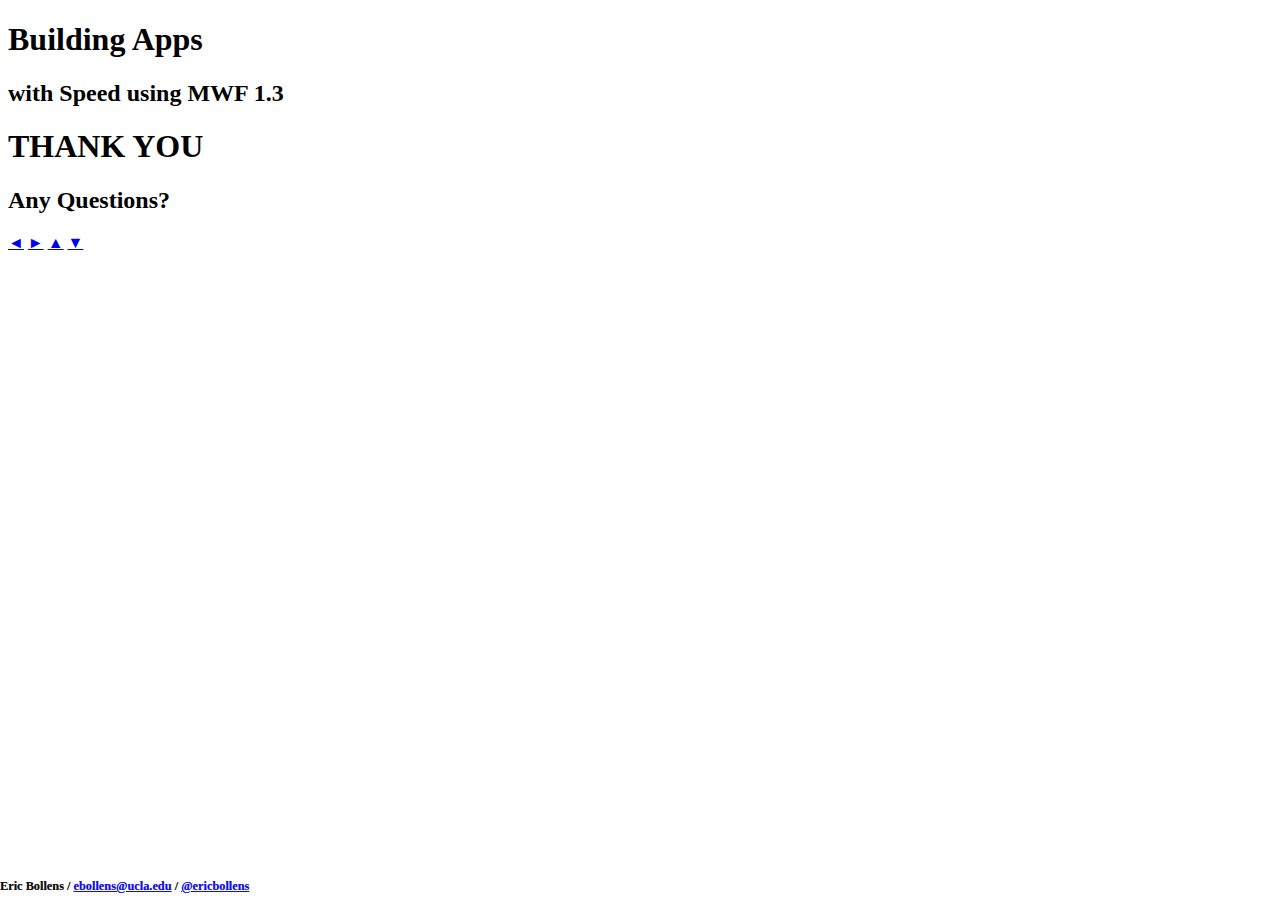
==== building_apps_with_speed_using_mwf13.html @ 33ae6ae3 "Add empty decks for other presentations" ====
<!doctype html>  
<html lang="en">
    <head>
        <meta charset="utf-8">
        <title>Building Apps with Speed using MWF 1.3</title>
        <meta name="description" content="The Mobile Web Framework made it possible to develop a single application that worked on all web-capable devices. The next generation of the framework takes this a step further, entirely removing the need to make separate mobile and desktop sites through a responsive toolkit.">
        <meta name="author" content="Eric Bollens and Brett Pollak">
        <meta name="apple-mobile-web-app-capable" content="yes" />
        <meta name="apple-mobile-web-app-status-bar-style" content="black-translucent" />
        <link href='http://fonts.googleapis.com/css?family=Lato:400,700,400italic,700italic' rel='stylesheet' type='text/css'>
        <link rel="stylesheet" href="css/main.css">
        <link rel="stylesheet" href="css/theme/default.css">
        <link rel="stylesheet" href="lib/css/zenburn.css">
        <link rel="stylesheet" href="css/style.css">
        <script>
            // If the query includes 'print-pdf' we'll use the PDF print sheet
            document.write( '<link rel="stylesheet" href="css/print/' + ( window.location.search.match( /print-pdf/gi ) ? 'pdf' : 'paper' ) + '.css" type="text/css" media="print">' );
        </script>
        <!--[if lt IE 9]><script src="lib/js/html5shiv.js"></script><![endif]-->
    </head>

    <body>
        <div class="reveal">
            <!-- Used to fade in a background when a specific slide state is reached -->
            <div class="state-background"></div>

            <!-- Any section element inside of this container is displayed as a slide -->
            <div class="slides">
                <section>
                    <hgroup>
                        <h1>Building Apps</h1>
                        <h2>with Speed using MWF 1.3</h2>
                    </hgroup>
                    <footer>
                        <p>Eric Bollens / <a href="mailto:ebollens@ucla.edu">ebollens@ucla.edu</a> / <a href="http://twitter.com/ericbollens" target="_blank">@ericbollens</a></p>
                    </footer>
                </section>

                <section>
                    <h1>THANK YOU</h1>
                    <h2>Any Questions?</h2>
                    <footer>
                        <p>Eric Bollens / <a href="mailto:ebollens@ucla.edu">ebollens@ucla.edu</a> / <a href="http://twitter.com/ericbollens" target="_blank">@ericbollens</a></p>
                    </footer>
                </section>
            </div>

            <!-- The navigational controls UI -->
            <aside class="controls">
                <a class="left" href="#">&#x25C4;</a>
                <a class="right" href="#">&#x25BA;</a>
                <a class="up" href="#">&#x25B2;</a>
                <a class="down" href="#">&#x25BC;</a>
            </aside>
            <!-- Presentation progress bar -->
            <div class="progress"><span></span></div>
        </div>

        <script src="lib/js/head.min.js"></script>
        <script src="js/reveal.min.js"></script>
        <script>
                // Full list of configuration options available here:
                // https://github.com/hakimel/reveal.js#configuration
                Reveal.initialize({
                        controls: true,
                        progress: true,
                        history: true,
                        transition: Reveal.getQueryHash().transition || 'default', // default/cube/page/concave/linear(2d)
                        // Optional libraries used to extend on reveal.js
                        dependencies: [
                                { src: 'lib/js/highlight.js', async: true, callback: function() { window.hljs.initHighlightingOnLoad(); } },
                                { src: 'lib/js/classList.js', condition: function() { return !document.body.classList; } },
                                { src: 'lib/js/showdown.js', condition: function() { return !!document.querySelector( '[data-markdown]' ); } },
                                { src: 'lib/js/data-markdown.js', condition: function() { return !!document.querySelector( '[data-markdown]' ); } },
                                { src: 'socket.io/socket.io.js', async: true, condition: function() { return window.location.host === 'localhost:1947'; } },
                                { src: 'plugin/speakernotes/client.js', async: true, condition: function() { return window.location.host === 'localhost:1947'; } },
                        ]
                });
        </script>
    </body>
</html>
---- css/style.css ----
@charset "UTF-8";

.reveal .slides > section, .reveal .slides > section > section {
    width: 968px; /* make this min width eventually */
    text-align: left;
}

footer {
    font-size: 0.77em;
    font-weight: bold;
    position: absolute;
    bottom: 0;
    left: 0;
    right: 0;
    opacity: 0.75;
}

.small {
    font-size: 0.70em;
}

table td {
    vertical-align: top;
    padding: 0.6em;
}

.reveal ul {
    list-style: none;
}

.reveal ul > li:before {
   content: "•";
   font-size: 0.85em; /* or whatever */
   vertical-align: top;
   padding-top: 4px;
   padding-right: 20px;
}

li {
    margin-bottom: 0.2em;
}

.reveal p, .reveal section > * > li, .reveal div, .reveal .spacing > li {
    margin-bottom: 0.5em;
}

.condensed li {
    margin-bottom: 0;
}

.condensed td {
    padding-top: 0;
    padding-bottom: 0;
}

.text-right {
    text-align: right;
}

.text-left {
    text-align: left;
}

hr {
    margin-top: 1em;
    margin-bottom: 0.75em;
    width: 40%;
    border-top: 1px solid #777;
    border-left: 2px solid #555;
    border-right: 2px solid #888;
    border-bottom: none;
}

.reveal pre {
    width: 100%;
}

p.label {
    font-size: 0.77em;
    font-style: italic;
    color: #aaa;
}
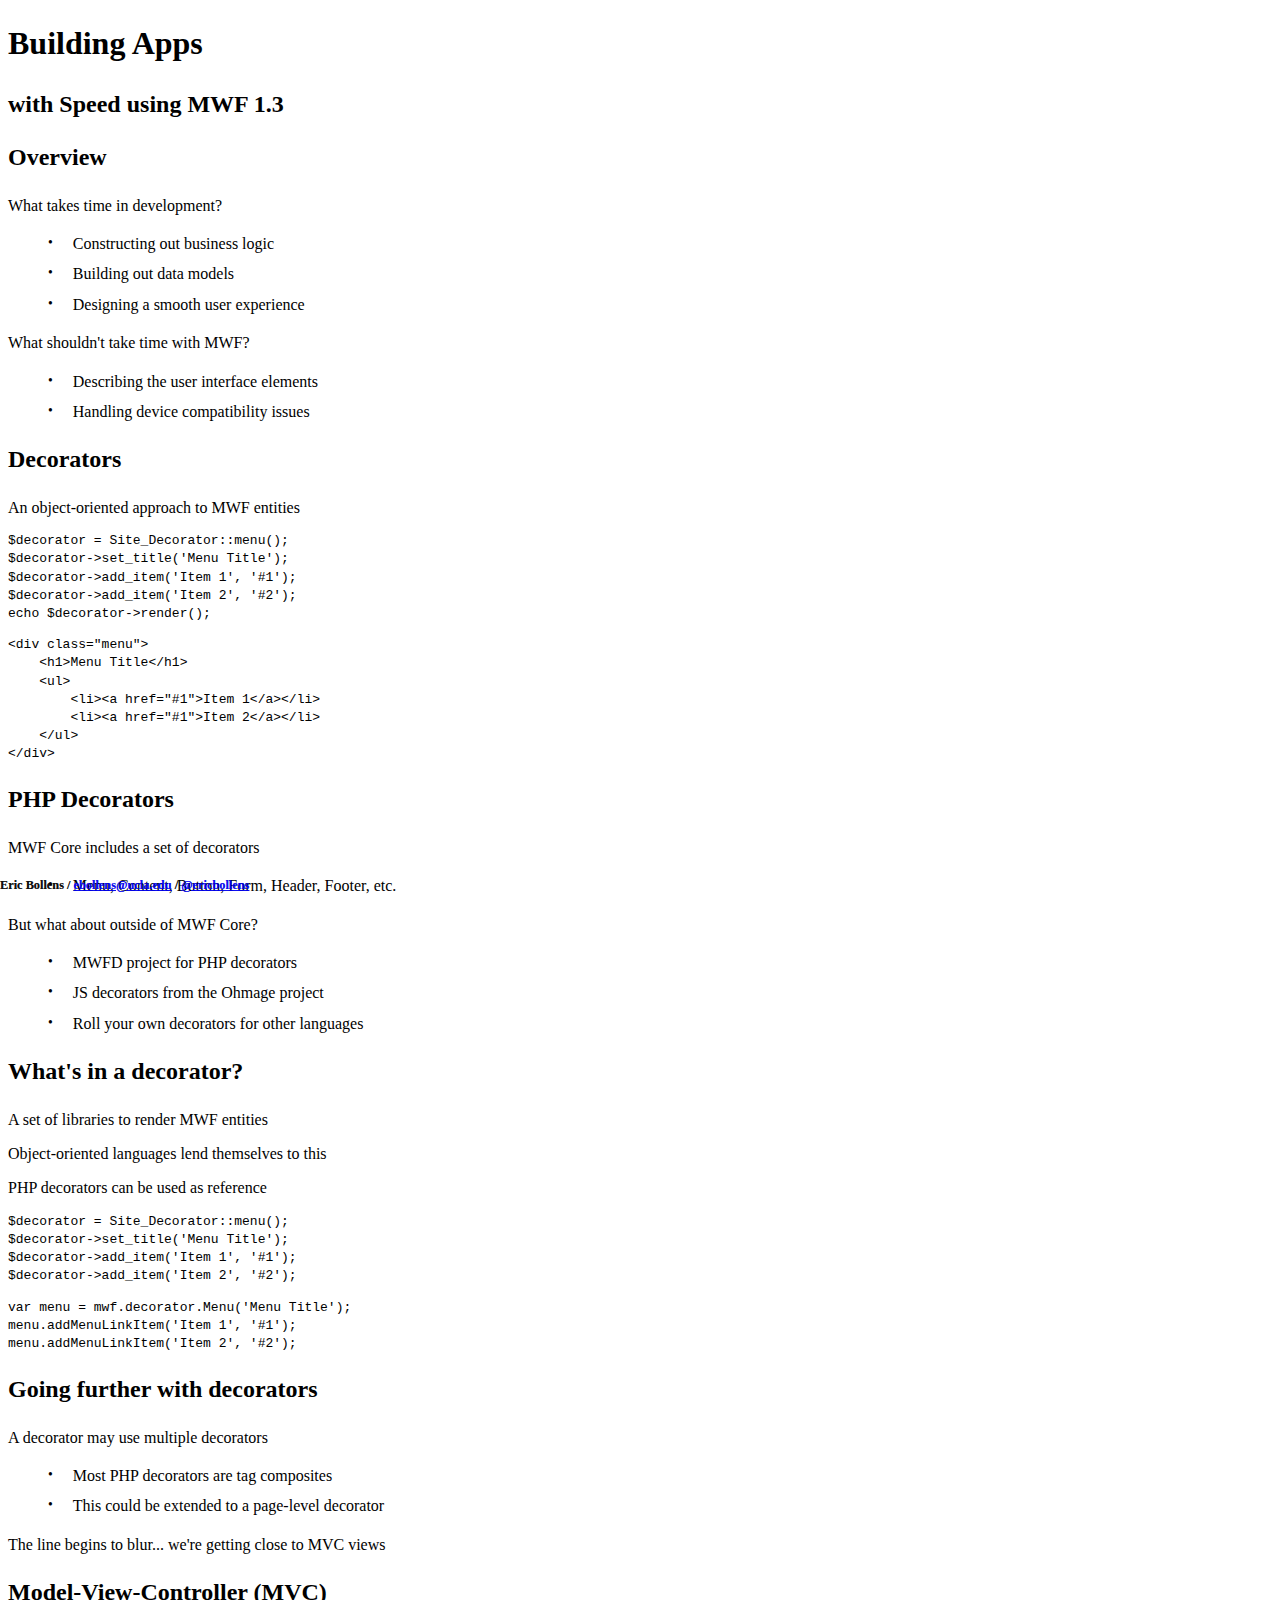
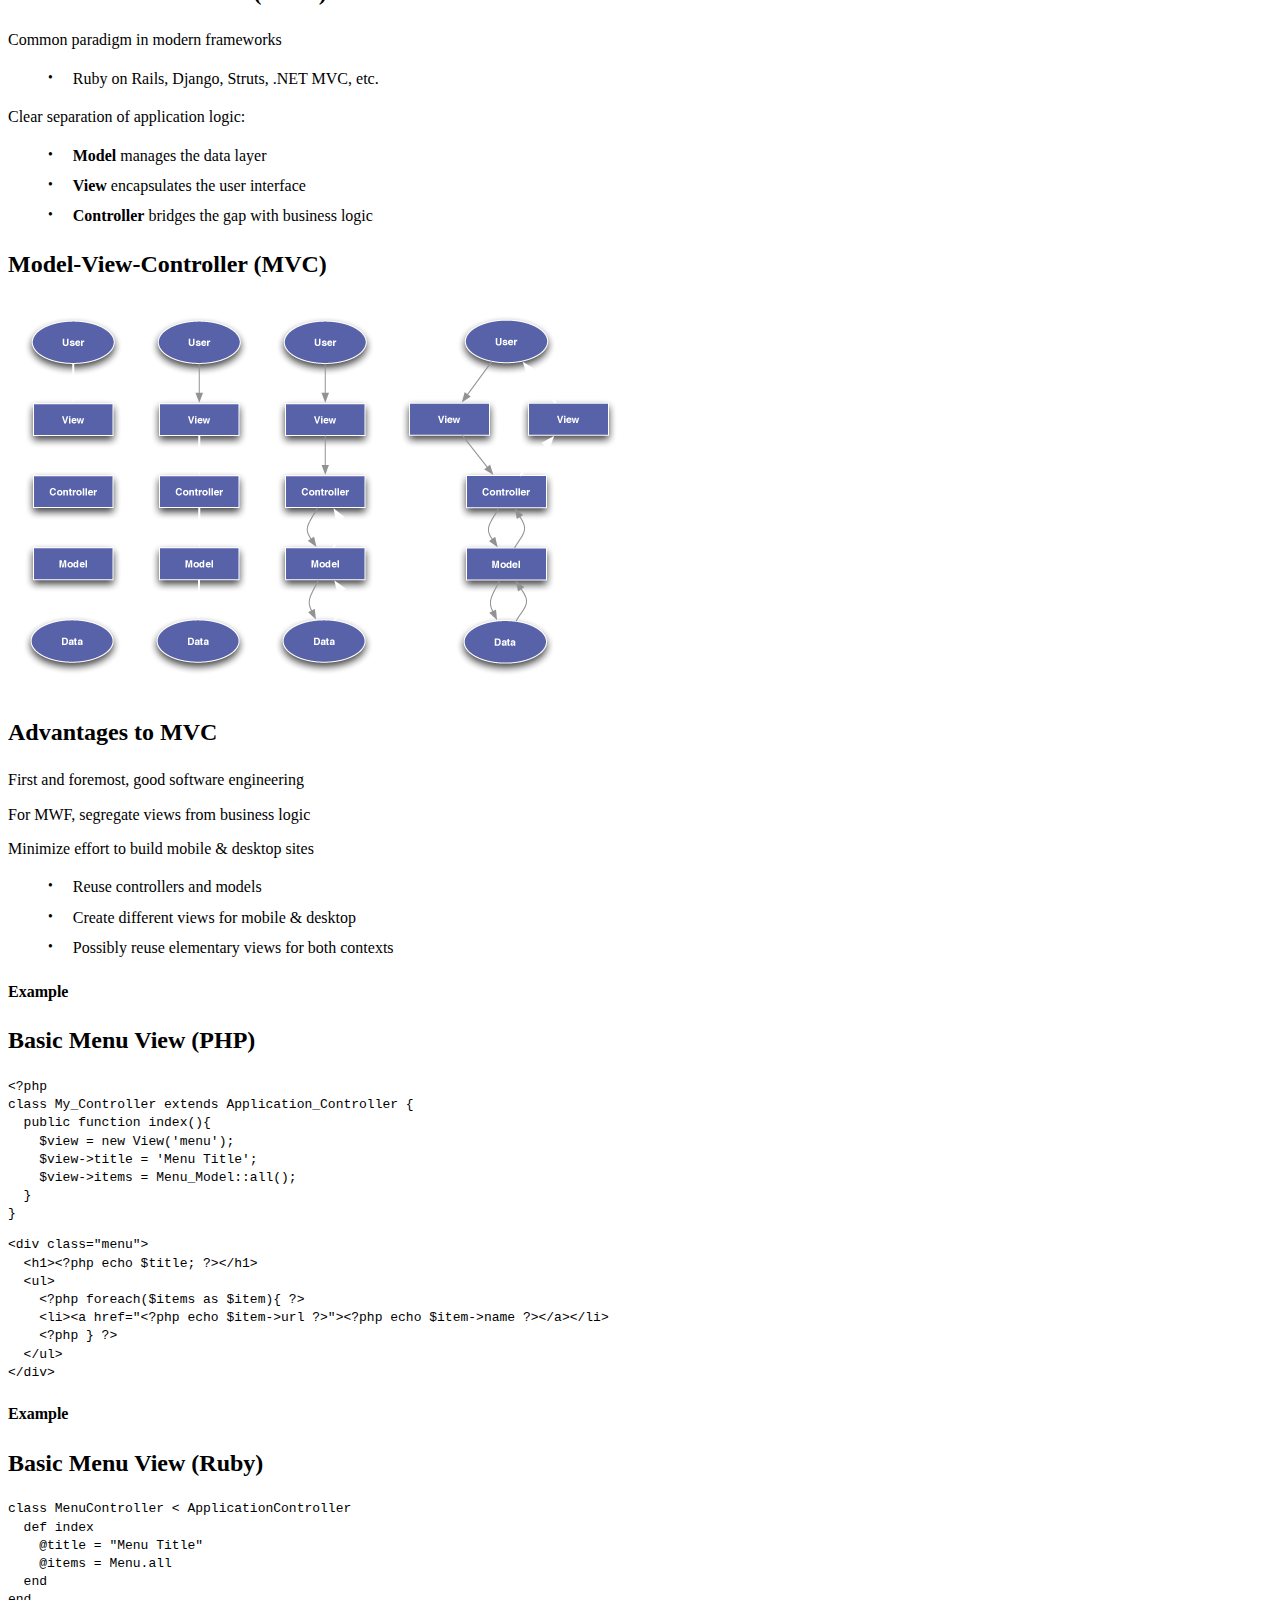
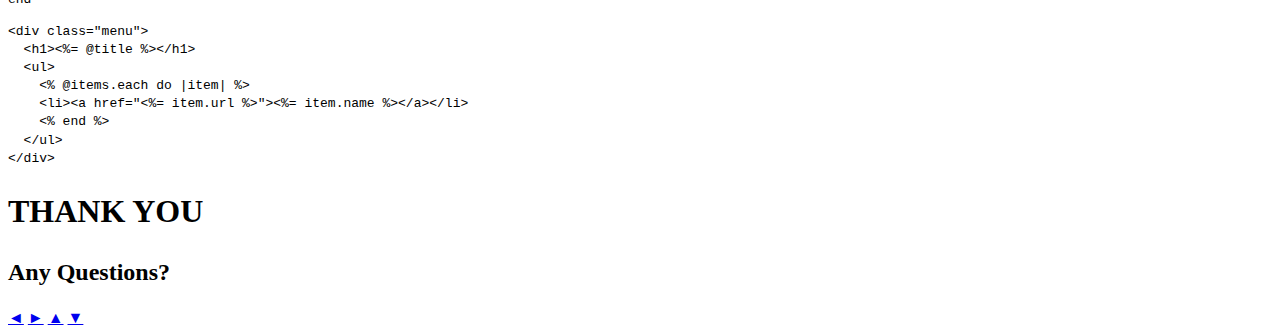
==== commit 7c865b74: "Add Decorators and MVC to Apps with Speed" ====
--- a/building_apps_with_speed_using_mwf13.html
+++ b/building_apps_with_speed_using_mwf13.html
@@ -34,6 +34,155 @@
                     <footer>
                         <p>Eric Bollens / <a href="mailto:ebollens@ucla.edu">ebollens@ucla.edu</a> / <a href="http://twitter.com/ericbollens" target="_blank">@ericbollens</a></p>
                     </footer>
+                </section>
+                
+                <section>
+                    <h2>Overview</h2>
+                    <p class="fragment">What takes time in development?</p>
+                    <ul>
+                        <li class="fragment">Constructing out business logic</li>
+                        <li class="fragment">Building out data models</li>
+                        <li class="fragment">Designing a smooth user experience</li>
+                    </ul>
+                    <p class="fragment">What shouldn't take time with MWF?</p>
+                    <ul>
+                        <li class="fragment">Describing the user interface elements</li>
+                        <li class="fragment">Handling device compatibility issues</li>
+                    </ul>
+                </section>
+                
+                <section>
+                    <section>
+                        <h2>Decorators</h2>
+                        <p class="fragment">An object-oriented approach to MWF entities</p>
+                        <pre class="fragment"><code lang="php">$decorator = Site_Decorator::menu();
+$decorator->set_title('Menu Title');
+$decorator->add_item('Item 1', '#1');
+$decorator->add_item('Item 2', '#2');
+echo $decorator->render();</code></pre>
+                        <pre class="fragment"><code lang="html">&lt;div class="menu"&gt;
+    &lt;h1&gt;Menu Title&lt;/h1&gt;
+    &lt;ul&gt;
+        &lt;li&gt;&lt;a href="#1"&gt;Item 1&lt;/a&gt;&lt;/li&gt;
+        &lt;li&gt;&lt;a href="#1"&gt;Item 2&lt;/a&gt;&lt;/li&gt;
+    &lt;/ul&gt;
+&lt;/div&gt;</code></pre>
+                    </section>
+                    <section>
+                        <h2>PHP Decorators</h2>
+                        <p class="fragment">MWF Core includes a set of decorators</p>
+                        <ul>
+                            <li class="fragment">Menu, Content, Button, Form, Header, Footer, etc.</li>
+                        </ul>
+                        <p class="fragment">But what about outside of MWF Core?</p>
+                        <ul>
+                            <li class="fragment">MWFD project for PHP decorators</li>
+                            <li class="fragment">JS decorators from the Ohmage project</li>
+                            <li class="fragment">Roll your own decorators for other languages</li>
+                        </ul>
+                    </section>
+                    <section>
+                        <h2>What's in a decorator?</h2>
+                        <p class="fragment">A set of libraries to render MWF entities</p>
+                        <p class="fragment">Object-oriented languages lend themselves to this</p>
+                        <p class="fragment">PHP decorators can be used as reference</p>
+                        <pre class="fragment"><code lang="php">$decorator = Site_Decorator::menu();
+$decorator->set_title('Menu Title');
+$decorator->add_item('Item 1', '#1');
+$decorator->add_item('Item 2', '#2');</code></pre>
+                        <pre class="fragment"><code lang="javascript">var menu = mwf.decorator.Menu('Menu Title');
+menu.addMenuLinkItem('Item 1', '#1');
+menu.addMenuLinkItem('Item 2', '#2');</code></pre>
+                    </section>
+                    <section>
+                        <h2>Going further with decorators</h2>
+                        <p class="fragment">A decorator may use multiple decorators</p>
+                        <ul>
+                            <li class="fragment">Most PHP decorators are tag composites</li>
+                            <li class="fragment">This could be extended to a page-level decorator</li>
+                        </ul>
+                        <p class="fragment">The line begins to blur... we're getting close to MVC views</p>
+                    </section>
+                </section>
+                
+                <section>
+                    <section>
+                        <h2>Model-View-Controller (MVC)</h2>
+                        <p class="fragment">Common paradigm in modern frameworks</p>
+                        <ul class="fragment">
+                            <li>Ruby on Rails, Django, Struts, .NET MVC, etc.</li>
+                        </ul>
+                        <p class="fragment">Clear separation of application logic:</p>
+                        <ul>
+                            <li class="fragment"><strong>Model</strong> manages the data layer</li>
+                            <li class="fragment"><strong>View</strong> encapsulates the user interface</li>
+                            <li class="fragment"><strong>Controller</strong> bridges the gap with business logic</li>
+                        </ul>
+                    </section>
+                    <section>
+                        <h2>Model-View-Controller (MVC)</h2>
+                        <table>
+                            <tr>
+                                <td class="fragment"><img src="img/mvc-approach-1.png"></td>
+                                <td class="fragment"><img src="img/mvc-approach-2.png"></td>
+                                <td class="fragment"><img src="img/mvc-approach-3.png"></td>
+                                <td class="fragment"><img src="img/mvc-approach-4.png"></td>
+                            </tr>
+                        </table>
+                    </section>
+                    <section>
+                        <h2>Advantages to MVC</h2>
+                        <p class="fragment">First and foremost, good software engineering</p>
+                        <p class="fragment">For MWF, segregate views from business logic</p>
+                        <p class="fragment">Minimize effort to build mobile &amp; desktop sites</p>
+                        <ul>
+                            <li class="fragment">Reuse controllers and models</li>
+                            <li class="fragment">Create different views for mobile &amp; desktop</li>
+                            <li class="fragment">Possibly reuse elementary views for both contexts</li>
+                        </ul>
+                    </section>
+                    <section>
+                        <hgroup>
+                            <h4>Example</h4>
+                            <h2>Basic Menu View (PHP)</h2>
+                        </hgroup>
+                        <pre class="fragment"><code lang="php">&lt;?php
+class My_Controller extends Application_Controller {
+  public function index(){
+    $view = new View('menu');
+    $view->title = 'Menu Title';
+    $view->items = Menu_Model::all();
+  }
+}</code></pre>
+                        <pre class="fragment"><code lang="php">&lt;div class="menu"&gt;
+  &lt;h1&gt;&lt;?php echo $title; ?&gt;&lt;/h1&gt;
+  &lt;ul&gt;
+    &lt;?php foreach($items as $item){ ?&gt;
+    &lt;li&gt;&lt;a href="&lt;?php echo $item->url ?&gt;"&gt;&lt;?php echo $item->name ?&gt;&lt;/a&gt;&lt;/li&gt;
+    &lt;?php } ?&gt;
+  &lt;/ul&gt;
+&lt;/div&gt;</code></pre>
+                    </section>
+                    <section>
+                        <hgroup>
+                            <h4>Example</h4>
+                            <h2>Basic Menu View (Ruby)</h2>
+                        </hgroup>
+                        <pre class="fragment"><code lang="ruby">class MenuController &lt; ApplicationController
+  def index
+    @title = "Menu Title"
+    @items = Menu.all
+  end
+end</code></pre>
+                        <pre class="fragment"><code lang="ruby">&lt;div class="menu"&gt;
+  &lt;h1&gt;&lt;%= @title %&gt;&lt;/h1&gt;
+  &lt;ul&gt;
+    &lt;% @items.each do |item| %&gt;
+    &lt;li&gt;&lt;a href="&lt;%= item.url %&gt;"&gt;&lt;%= item.name %&gt;&lt;/a&gt;&lt;/li&gt;
+    &lt;% end %&gt;
+  &lt;/ul&gt;
+&lt;/div&gt;</code></pre>
+                    </section>
                 </section>
 
                 <section>
--- a/css/style.css
+++ b/css/style.css
@@ -3,6 +3,13 @@
 .reveal .slides > section, .reveal .slides > section > section {
     width: 968px; /* make this min width eventually */
     text-align: left;
+    font-size: 1em;
+    line-height: 1.4;
+}
+
+p {
+    margin-top: 12px;
+    margin-bottom: 6px;
 }
 
 footer {
@@ -16,7 +23,7 @@
 }
 
 .small {
-    font-size: 0.70em;
+    font-size: 0.8em;
 }
 
 table td {
@@ -26,6 +33,11 @@
 
 .reveal ul {
     list-style: none;
+}
+
+.reveal ol > li{
+    padding-left: 10px;
+    margin-left: 40px;
 }
 
 .reveal ul > li:before {
@@ -79,4 +91,8 @@
     font-size: 0.77em;
     font-style: italic;
     color: #aaa;
+}
+
+.highlight {
+    color: #FFAA00;
 }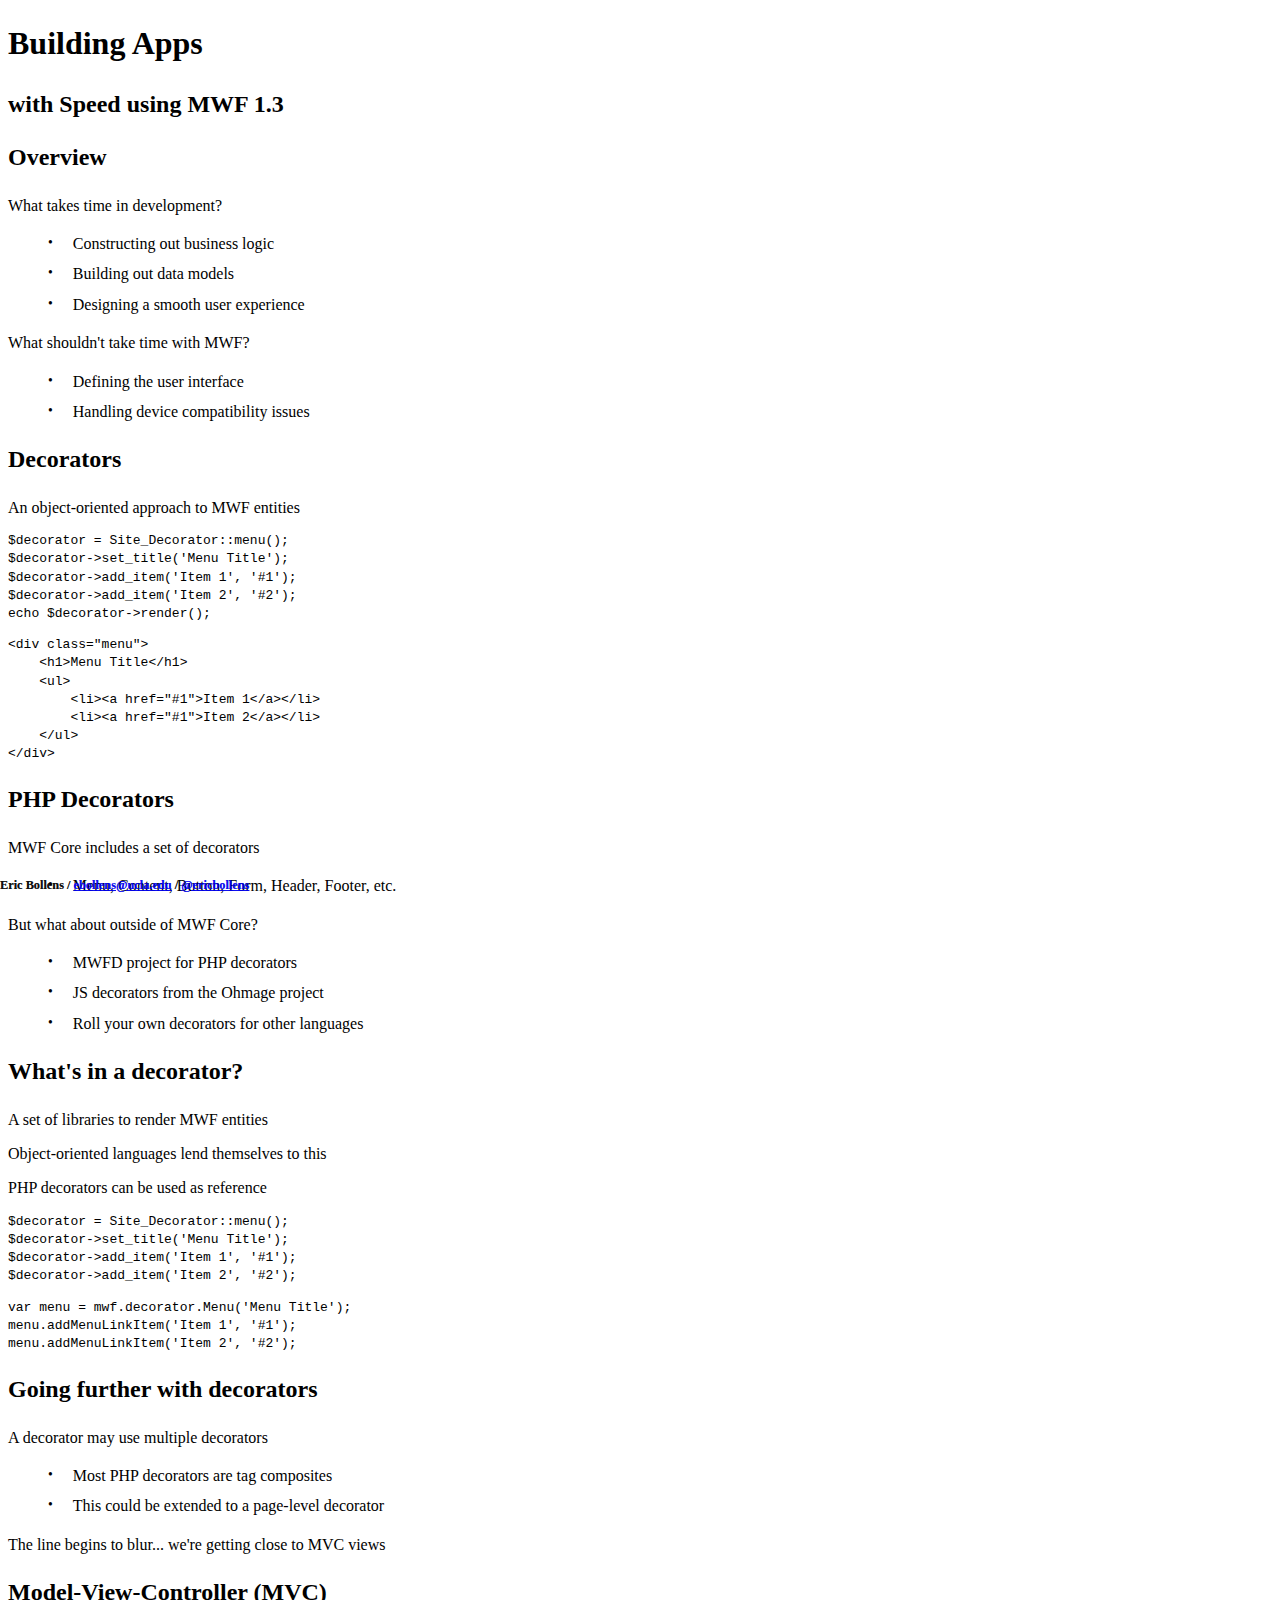
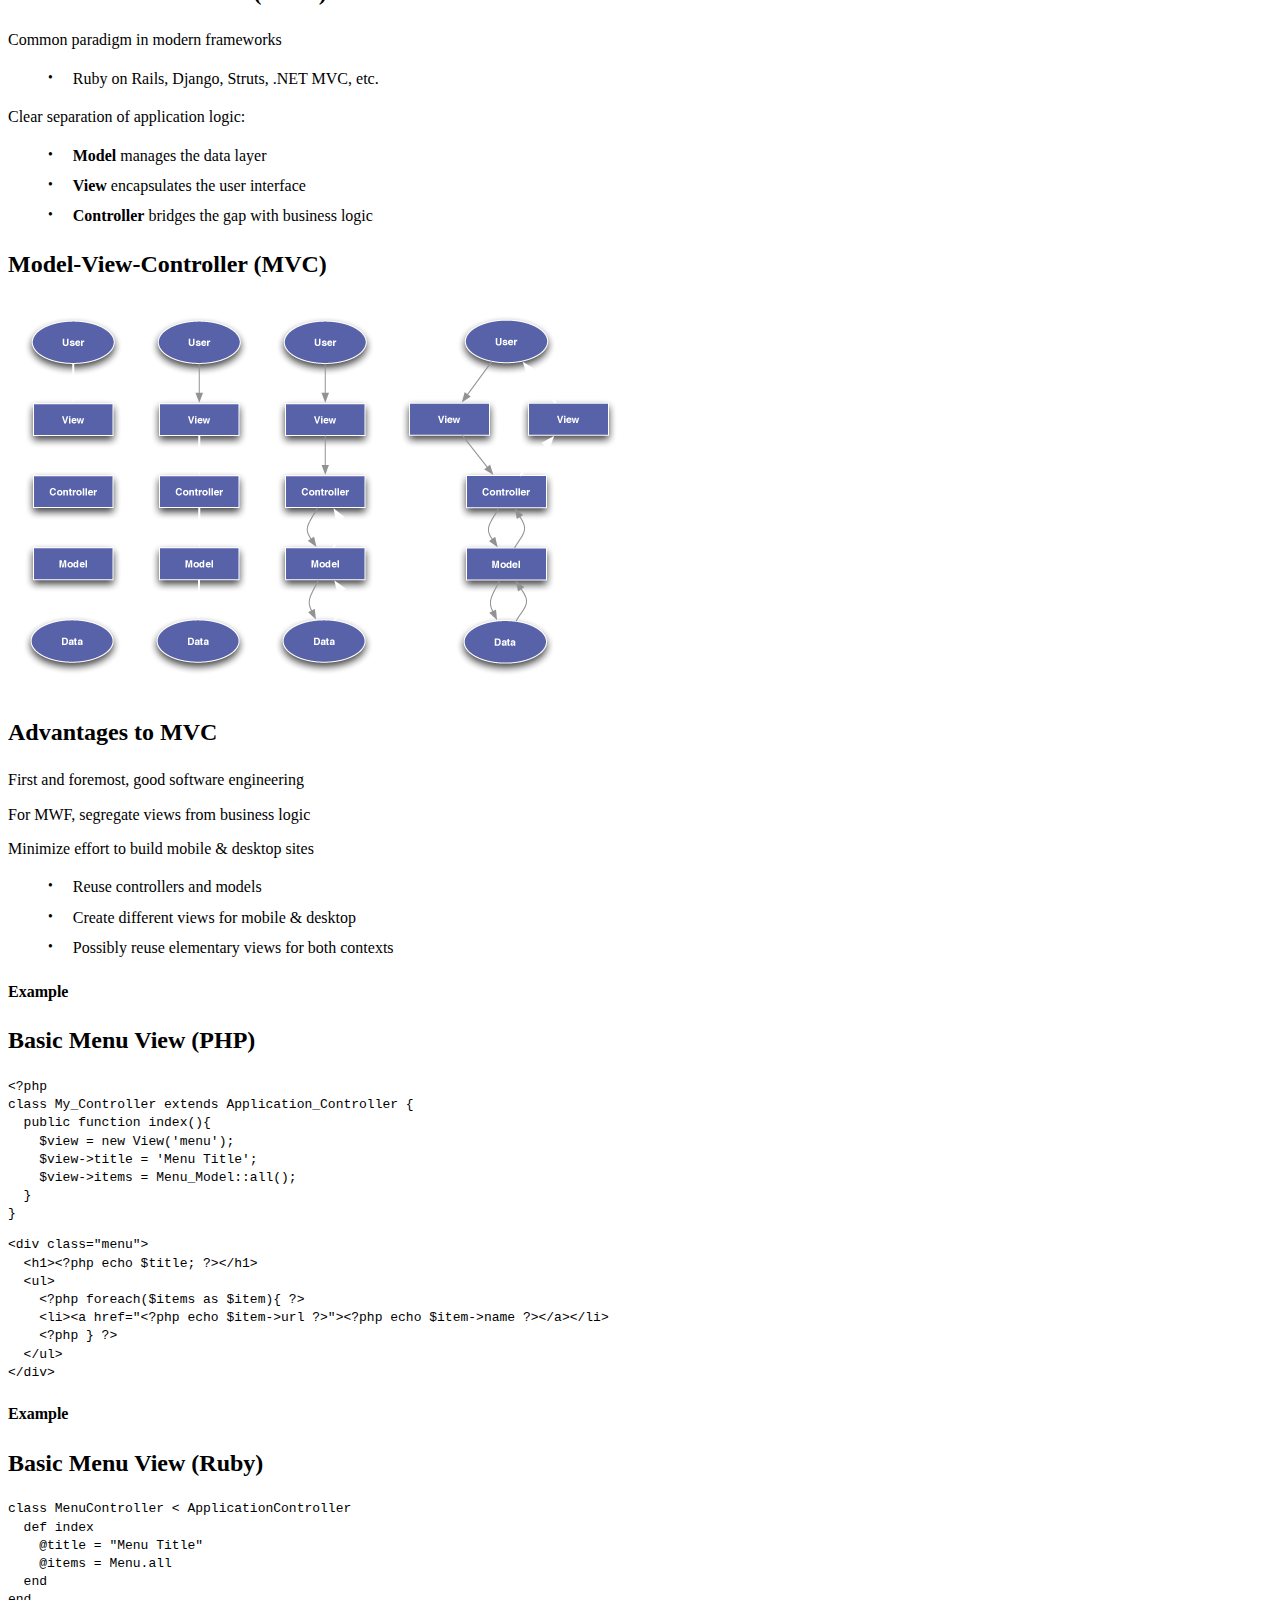
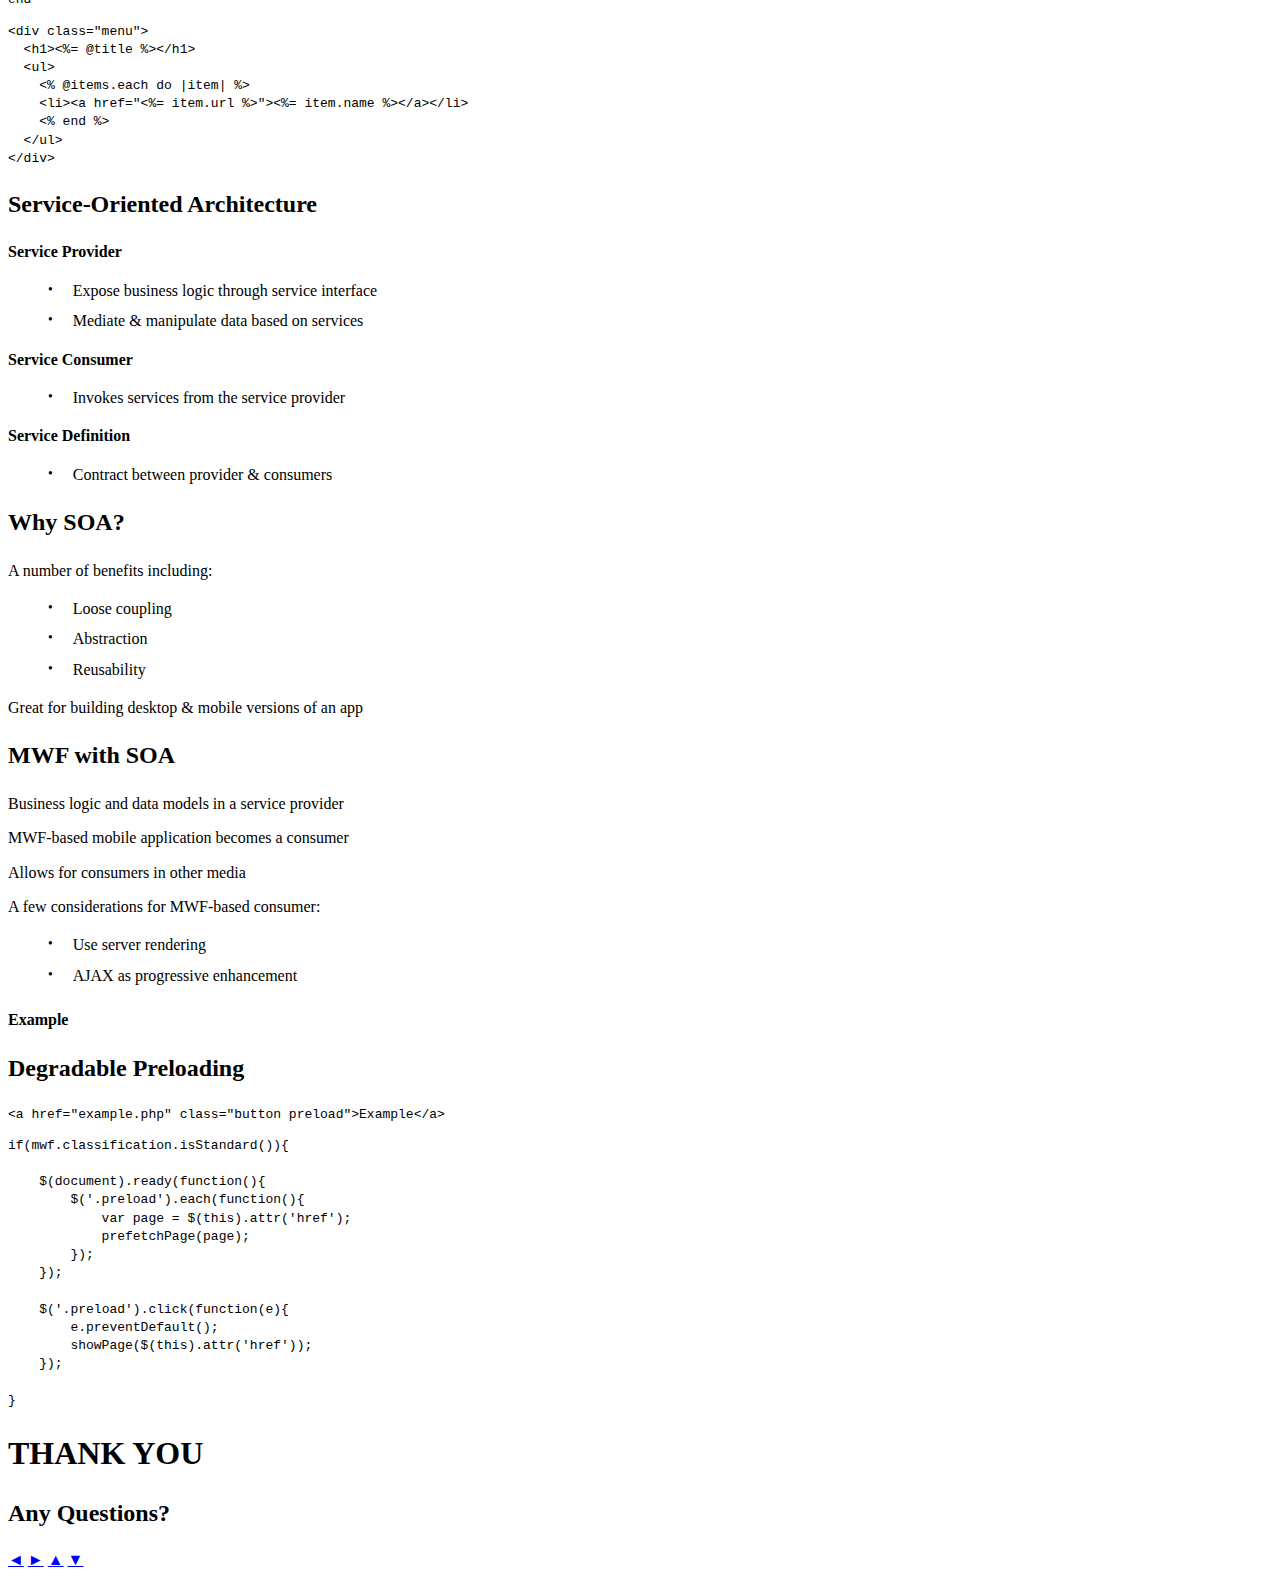
==== commit 357806d4: "SOA discussion in Apps with Speed" ====
--- a/building_apps_with_speed_using_mwf13.html
+++ b/building_apps_with_speed_using_mwf13.html
@@ -46,7 +46,7 @@
                     </ul>
                     <p class="fragment">What shouldn't take time with MWF?</p>
                     <ul>
-                        <li class="fragment">Describing the user interface elements</li>
+                        <li class="fragment">Defining the user interface</li>
                         <li class="fragment">Handling device compatibility issues</li>
                     </ul>
                 </section>
@@ -182,6 +182,68 @@
     &lt;% end %&gt;
   &lt;/ul&gt;
 &lt;/div&gt;</code></pre>
+                    </section>
+                </section>
+                
+                <section>
+                    <section>
+                        <h2>Service-Oriented Architecture</h2>
+                        <p class="fragment"><strong>Service Provider</strong></p>
+                        <ul>
+                            <li class="fragment">Expose business logic through service interface</li>
+                            <li class="fragment">Mediate &amp; manipulate data based on services</li>
+                        </ul>
+                        <p class="fragment"><strong>Service Consumer</strong></p>
+                        <ul>
+                            <li class="fragment">Invokes services from the service provider</li>
+                        </ul>
+                        <p class="fragment"><strong>Service Definition</strong></p>
+                        <ul>
+                            <li class="fragment">Contract between provider &amp; consumers</li>
+                        </ul>
+                    </section>
+                    <section>
+                        <h2>Why SOA?</h2>
+                        <p class="fragment">A number of benefits including:</p>
+                        <ul>
+                            <li class="fragment">Loose coupling</li>
+                            <li class="fragment">Abstraction</li>
+                            <li class="fragment">Reusability</li>
+                        </ul>
+                        <p class="fragment">Great for building desktop &amp; mobile versions of an app</p>
+                    </section>
+                    <section>
+                        <h2>MWF with SOA</h2>
+                        <p class="fragment">Business logic and data models in a service provider</p>
+                        <p class="fragment">MWF-based mobile application becomes a consumer</p>
+                        <p class="fragment">Allows for consumers in other media</p>
+                        <p class="fragment">A few considerations for MWF-based consumer:</p>
+                        <ul>
+                            <li class="fragment">Use server rendering</li>
+                            <li class="fragment">AJAX as progressive enhancement</li>
+                        </ul>
+                    </section>
+                    <section>
+                        <hgroup>
+                            <h4>Example</h4>
+                            <h2>Degradable Preloading</h2>
+                        </hgroup>
+                        <pre class="fragment"><code lang="html">&lt;a href="example.php" class="button preload"&gt;Example&lt;/a&gt;</code></pre>
+                        <pre class="fragment"><code lang="javascript">if(mwf.classification.isStandard()){
+    
+    <span class="fragment">$(document).ready(function(){
+        $('.preload').each(function(){
+            var page = $(this).attr('href');
+            prefetchPage(page);
+        });
+    });</span>
+
+    <span class="fragment">$('.preload').click(function(e){
+        e.preventDefault();
+        showPage($(this).attr('href'));
+    });</span>
+
+}</code></pre>
                     </section>
                 </section>
 
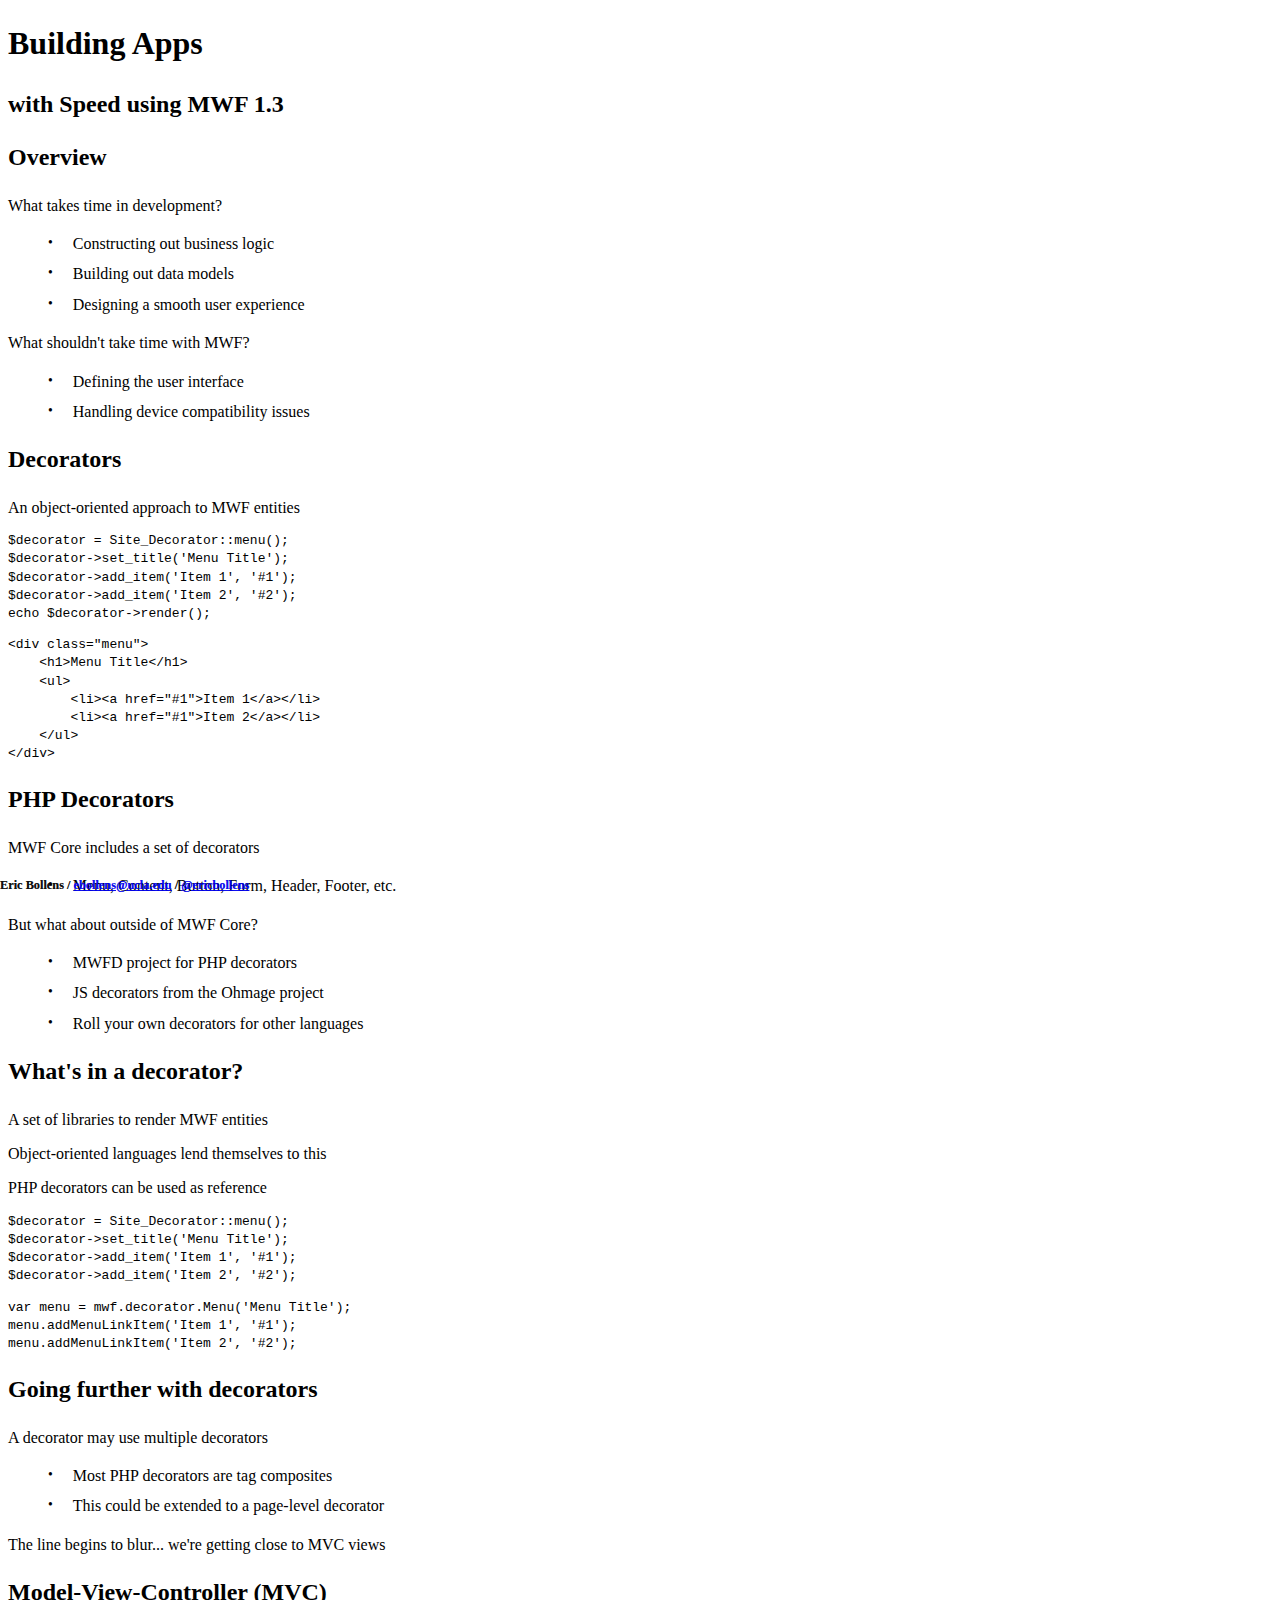
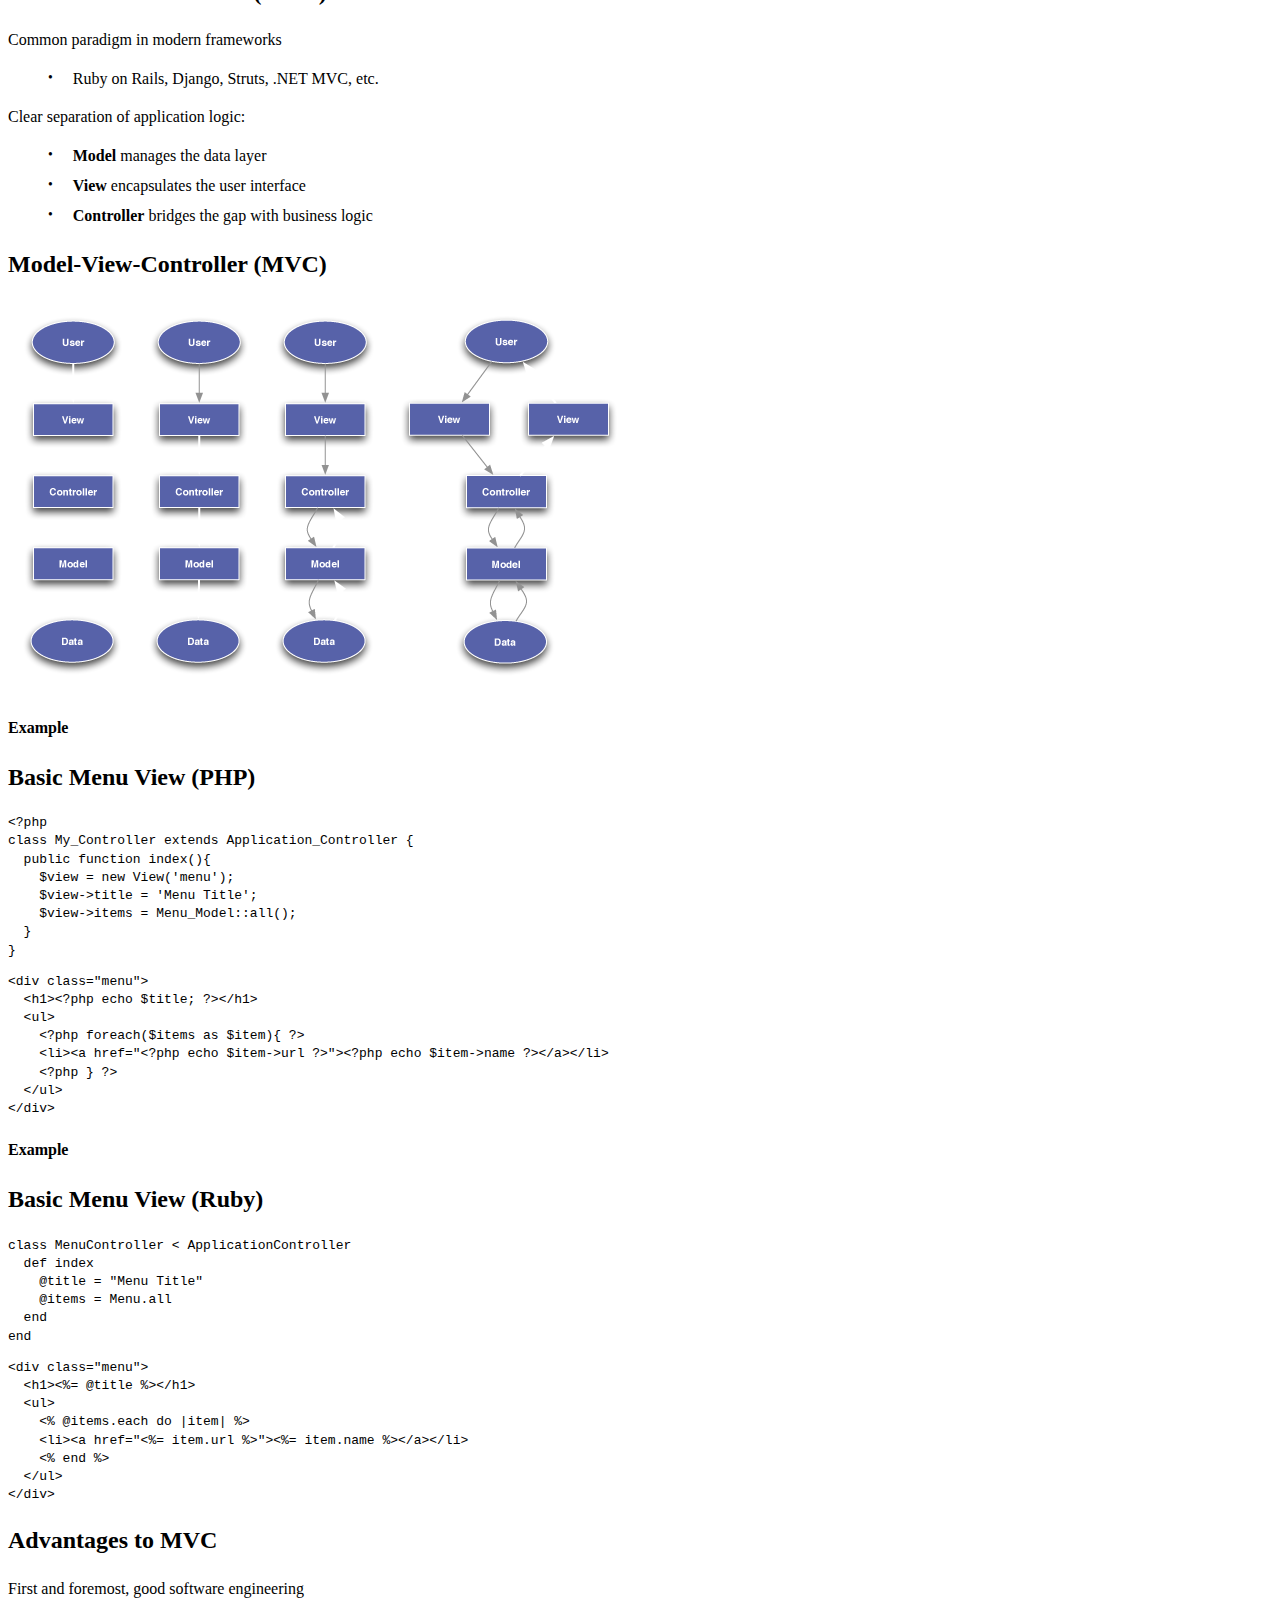
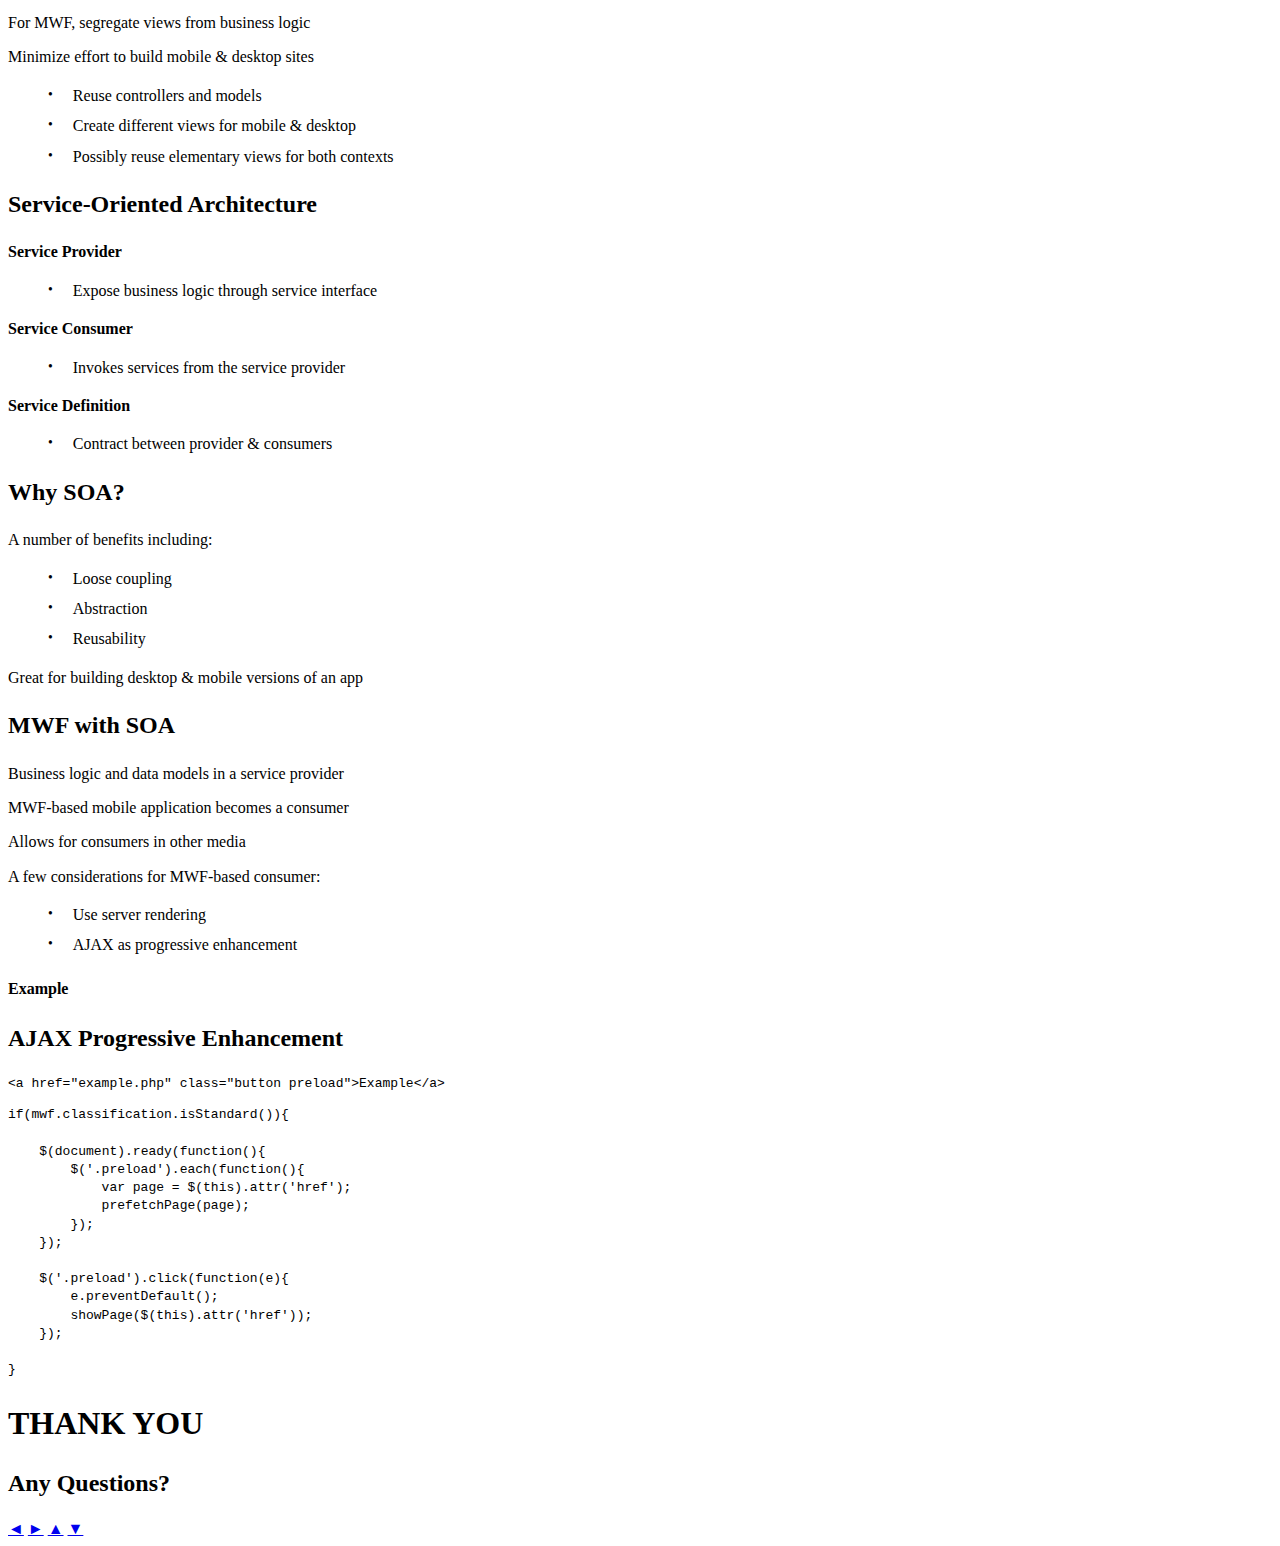
==== commit d2a1856f: "Minor revisions to presentations" ====
--- a/building_apps_with_speed_using_mwf13.html
+++ b/building_apps_with_speed_using_mwf13.html
@@ -131,17 +131,6 @@
                         </table>
                     </section>
                     <section>
-                        <h2>Advantages to MVC</h2>
-                        <p class="fragment">First and foremost, good software engineering</p>
-                        <p class="fragment">For MWF, segregate views from business logic</p>
-                        <p class="fragment">Minimize effort to build mobile &amp; desktop sites</p>
-                        <ul>
-                            <li class="fragment">Reuse controllers and models</li>
-                            <li class="fragment">Create different views for mobile &amp; desktop</li>
-                            <li class="fragment">Possibly reuse elementary views for both contexts</li>
-                        </ul>
-                    </section>
-                    <section>
                         <hgroup>
                             <h4>Example</h4>
                             <h2>Basic Menu View (PHP)</h2>
@@ -183,6 +172,17 @@
   &lt;/ul&gt;
 &lt;/div&gt;</code></pre>
                     </section>
+                    <section>
+                        <h2>Advantages to MVC</h2>
+                        <p class="fragment">First and foremost, good software engineering</p>
+                        <p class="fragment">For MWF, segregate views from business logic</p>
+                        <p class="fragment">Minimize effort to build mobile &amp; desktop sites</p>
+                        <ul>
+                            <li class="fragment">Reuse controllers and models</li>
+                            <li class="fragment">Create different views for mobile &amp; desktop</li>
+                            <li class="fragment">Possibly reuse elementary views for both contexts</li>
+                        </ul>
+                    </section>
                 </section>
                 
                 <section>
@@ -191,7 +191,6 @@
                         <p class="fragment"><strong>Service Provider</strong></p>
                         <ul>
                             <li class="fragment">Expose business logic through service interface</li>
-                            <li class="fragment">Mediate &amp; manipulate data based on services</li>
                         </ul>
                         <p class="fragment"><strong>Service Consumer</strong></p>
                         <ul>
@@ -226,7 +225,7 @@
                     <section>
                         <hgroup>
                             <h4>Example</h4>
-                            <h2>Degradable Preloading</h2>
+                            <h2>AJAX Progressive Enhancement</h2>
                         </hgroup>
                         <pre class="fragment"><code lang="html">&lt;a href="example.php" class="button preload"&gt;Example&lt;/a&gt;</code></pre>
                         <pre class="fragment"><code lang="javascript">if(mwf.classification.isStandard()){
--- a/css/style.css
+++ b/css/style.css
@@ -1,98 +1,184 @@
-@charset "UTF-8";
-
-.reveal .slides > section, .reveal .slides > section > section {
-    width: 968px; /* make this min width eventually */
-    text-align: left;
-    font-size: 1em;
-    line-height: 1.4;
-}
-
-p {
-    margin-top: 12px;
-    margin-bottom: 6px;
-}
-
-footer {
-    font-size: 0.77em;
-    font-weight: bold;
-    position: absolute;
-    bottom: 0;
-    left: 0;
-    right: 0;
-    opacity: 0.75;
-}
-
-.small {
-    font-size: 0.8em;
-}
-
-table td {
-    vertical-align: top;
-    padding: 0.6em;
-}
-
-.reveal ul {
-    list-style: none;
-}
-
-.reveal ol > li{
-    padding-left: 10px;
-    margin-left: 40px;
-}
-
-.reveal ul > li:before {
-   content: "•";
-   font-size: 0.85em; /* or whatever */
-   vertical-align: top;
-   padding-top: 4px;
-   padding-right: 20px;
-}
-
-li {
-    margin-bottom: 0.2em;
-}
-
-.reveal p, .reveal section > * > li, .reveal div, .reveal .spacing > li {
-    margin-bottom: 0.5em;
-}
-
-.condensed li {
-    margin-bottom: 0;
-}
-
-.condensed td {
-    padding-top: 0;
-    padding-bottom: 0;
-}
-
-.text-right {
-    text-align: right;
-}
-
-.text-left {
-    text-align: left;
-}
-
-hr {
-    margin-top: 1em;
-    margin-bottom: 0.75em;
-    width: 40%;
-    border-top: 1px solid #777;
-    border-left: 2px solid #555;
-    border-right: 2px solid #888;
-    border-bottom: none;
-}
-
-.reveal pre {
-    width: 100%;
-}
-
-p.label {
-    font-size: 0.77em;
-    font-style: italic;
-    color: #aaa;
-}
-
-.highlight {
-    color: #FFAA00;
+@charset "UTF-8";
+
+.reveal .slides > section, .reveal .slides > section > section {
+    width: 968px; /* make this min width eventually */
+    text-align: left;
+    font-size: 1em;
+    line-height: 1.4;
+}
+
+p {
+    margin-top: 12px;
+    margin-bottom: 6px;
+}
+
+footer {
+    font-size: 0.77em;
+    font-weight: bold;
+    position: absolute;
+    bottom: 0;
+    left: 0;
+    right: 0;
+    opacity: 0.75;
+}
+
+.small {
+    font-size: 0.8em;
+}
+
+table td {
+    vertical-align: top;
+    padding: 0.6em;
+}
+
+.reveal ul {
+    list-style: none;
+}
+
+.reveal ol > li{
+    padding-left: 10px;
+    margin-left: 40px;
+}
+
+.reveal ul > li:before {
+   content: "•";
+   font-size: 0.85em; /* or whatever */
+   vertical-align: top;
+   padding-top: 4px;
+   padding-right: 20px;
+}
+
+li {
+    margin-bottom: 0.2em;
+}
+
+.reveal p, .reveal section > * > li, .reveal div, .reveal .spacing > li {
+    margin-bottom: 0.5em;
+}
+
+.condensed li {
+    margin-bottom: 0;
+}
+
+.condensed td {
+    padding-top: 0;
+    padding-bottom: 0;
+}
+
+.text-right {
+    text-align: right;
+}
+
+.text-left {
+    text-align: left;
+}
+
+hr {
+    margin-top: 1em;
+    margin-bottom: 0.75em;
+    width: 40%;
+    border-top: 1px solid #777;
+    border-left: 2px solid #555;
+    border-right: 2px solid #888;
+    border-bottom: none;
+}
+
+.reveal pre {
+    width: 100%;
+}
+
+p.label {
+    font-size: 0.77em;
+    font-style: italic;
+    color: #aaa;
+}
+
+.highlight {
+    color: #FFAA00;
+}
+
+.question, .answer
+{
+    display: block;
+}
+
+.question
+{
+    color: #13DAEC;
+}
+
+.extra, .cite
+{
+    display: block;
+    font-size: 1em;
+    font-style: italic;
+    padding: 0 0 0 70px;
+}
+
+ol .extra
+{
+    padding: 0 0 0 40px;
+}
+
+.extra, .question-header, h3.question-header
+{
+    color: #71E9F4;
+}
+
+.example-header, h3.example-header
+{
+    background: white;
+    clear: both;
+    color: #444;
+    font-size: 1.25em;
+    text-shadow: none;
+    margin: 0 0 -30px 0;
+    padding: 5px;
+    position: relative;
+    text-align: center;
+    left: 80%;
+    -moz-transform: rotate(-2deg);
+    -ms-transform: rotate(-2deg);
+    -o-transform: rotate(-2deg);
+    -webkit-transform: rotate(-2deg);
+    transform: rotate(-2deg);
+    width: 170px;
+    z-index: 1000;
+}
+
+.question-header, h3.question-header
+{
+    margin-top: 50px;
+}
+
+.feature
+{
+    margin-top: 100px;
+    text-align: center;
+}
+
+.feature h2
+{
+    font-size: 3em;
+}
+
+.feature .extra
+{
+    padding: 0;
+}
+
+.feature-header, h2.feature-header
+{
+    color: #FECD05;
+    text-shadow: 0 5px 0 #DBA000,
+                    0 -1px 0 #FFEAB2;
+}
+
+.slide-feature .state-background
+{
+    background: rgba(30, 104, 200, 0.5);
+}
+
+.cite {
+    color: #ccc;
 }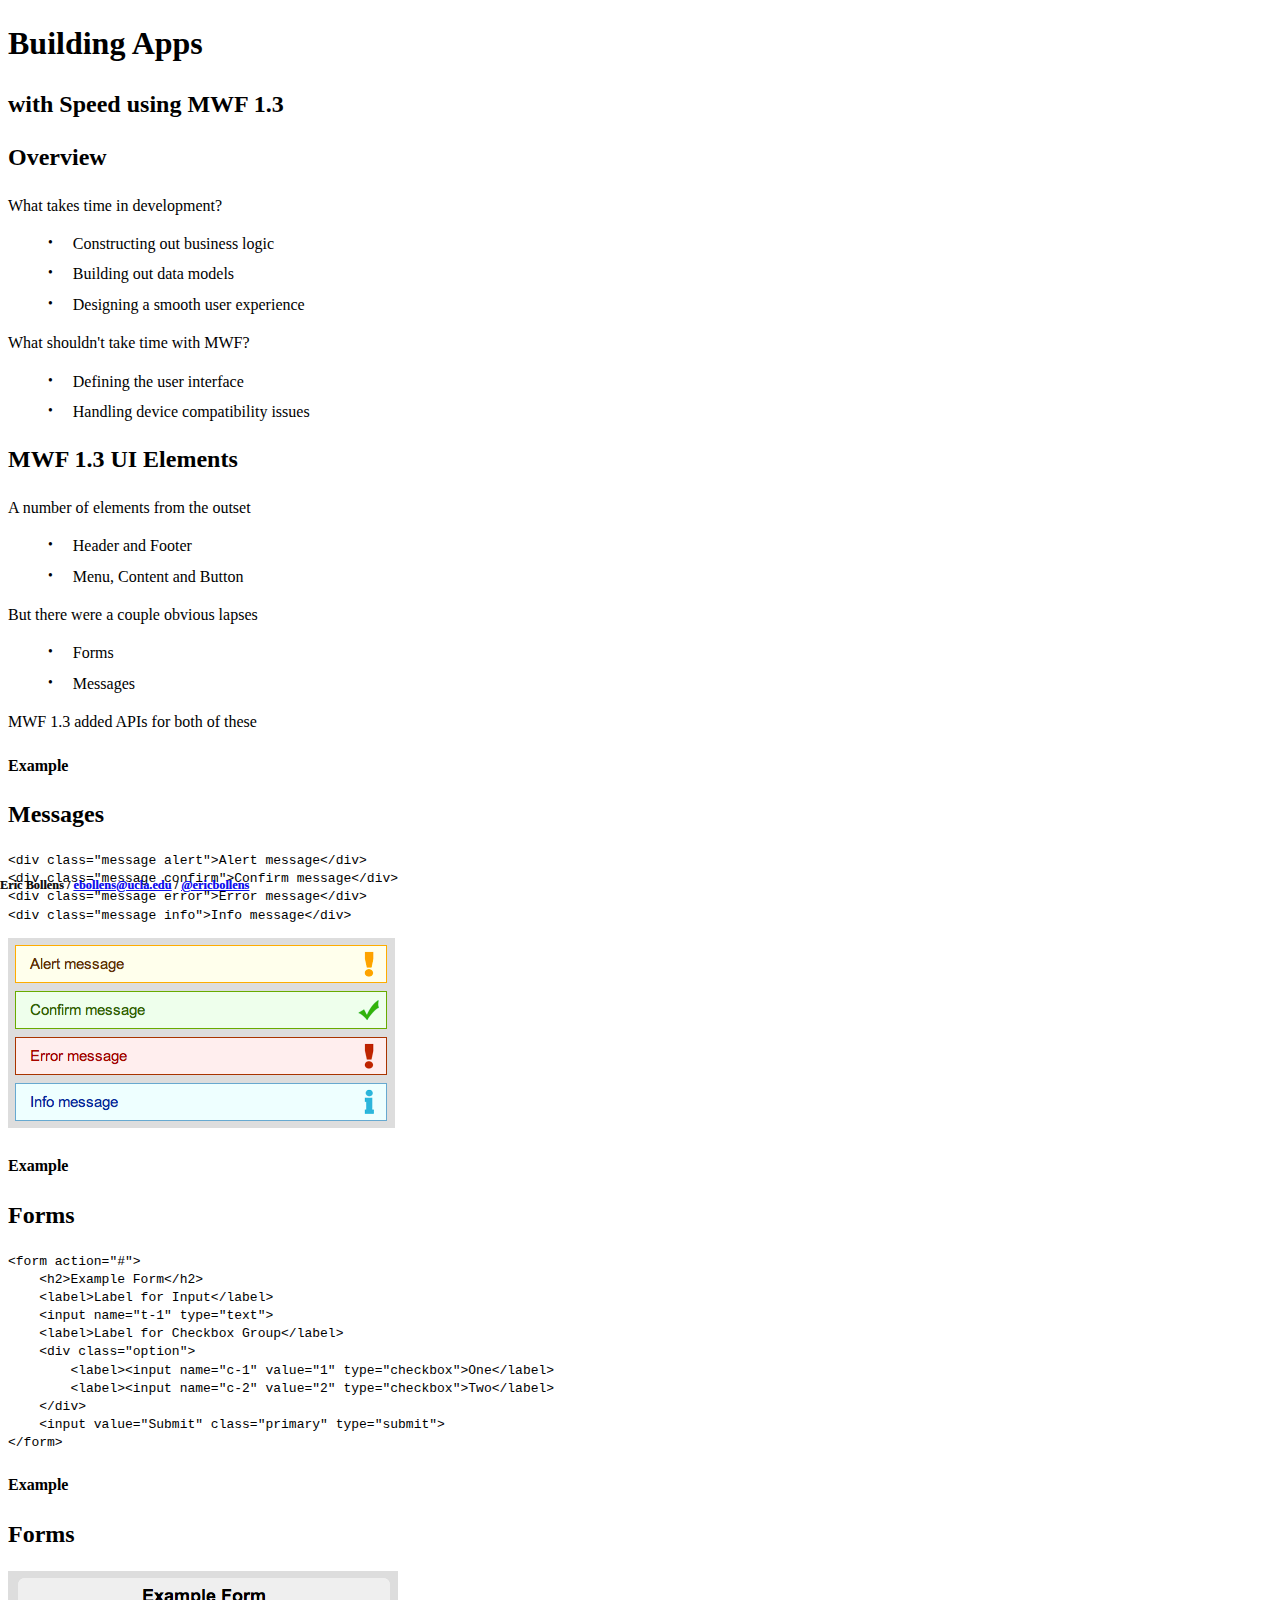
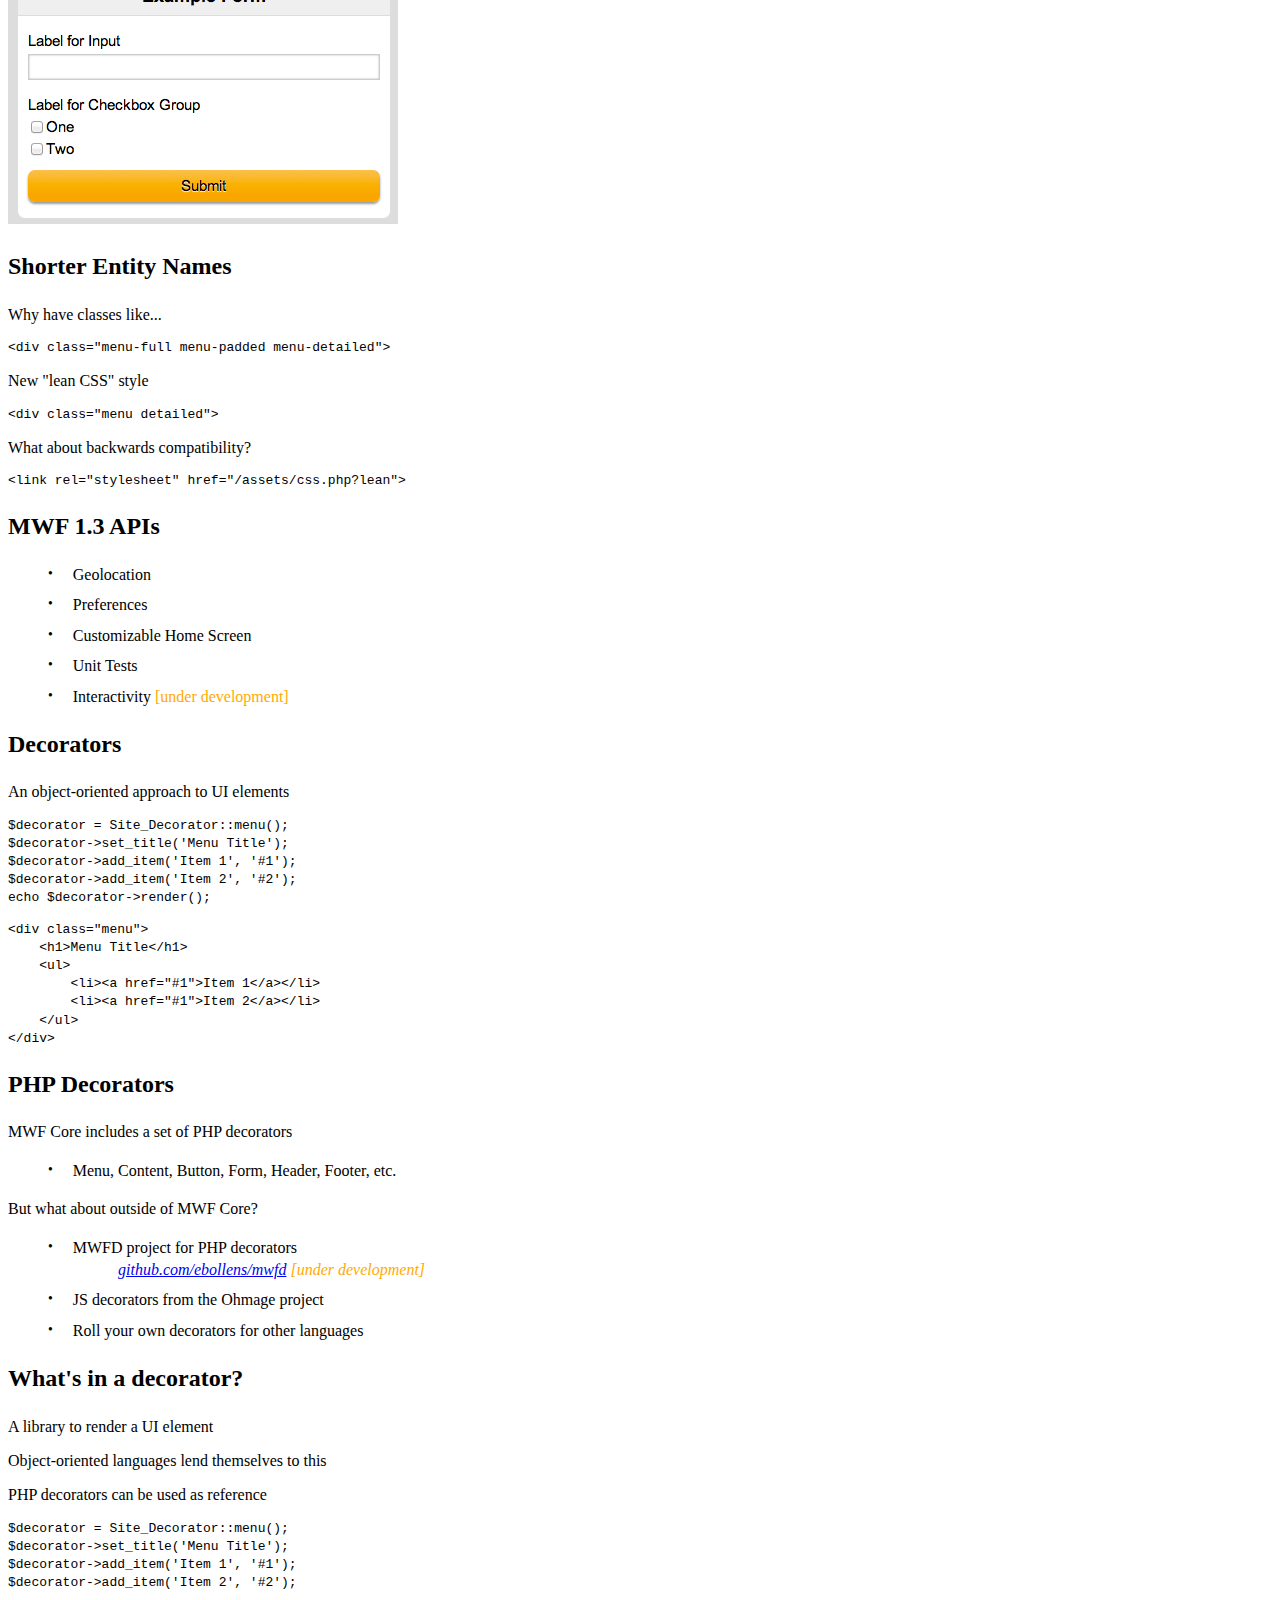
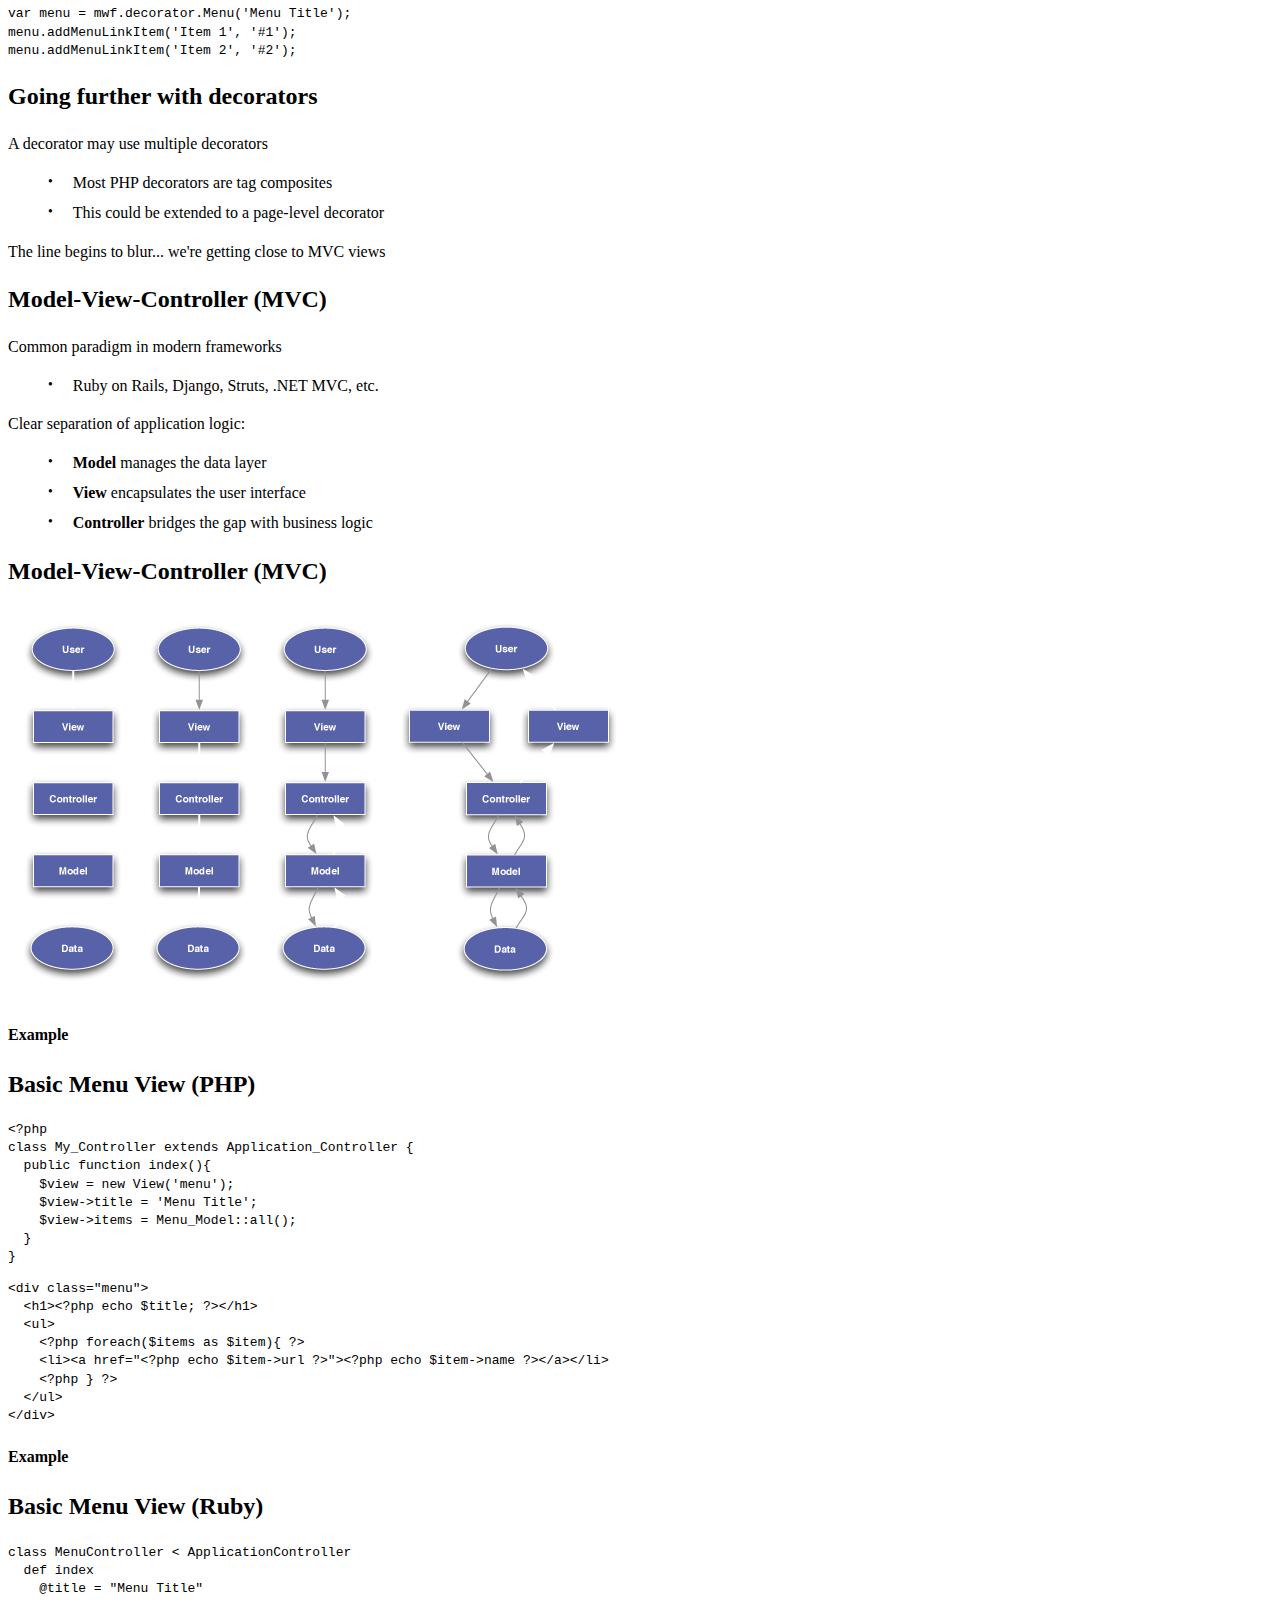
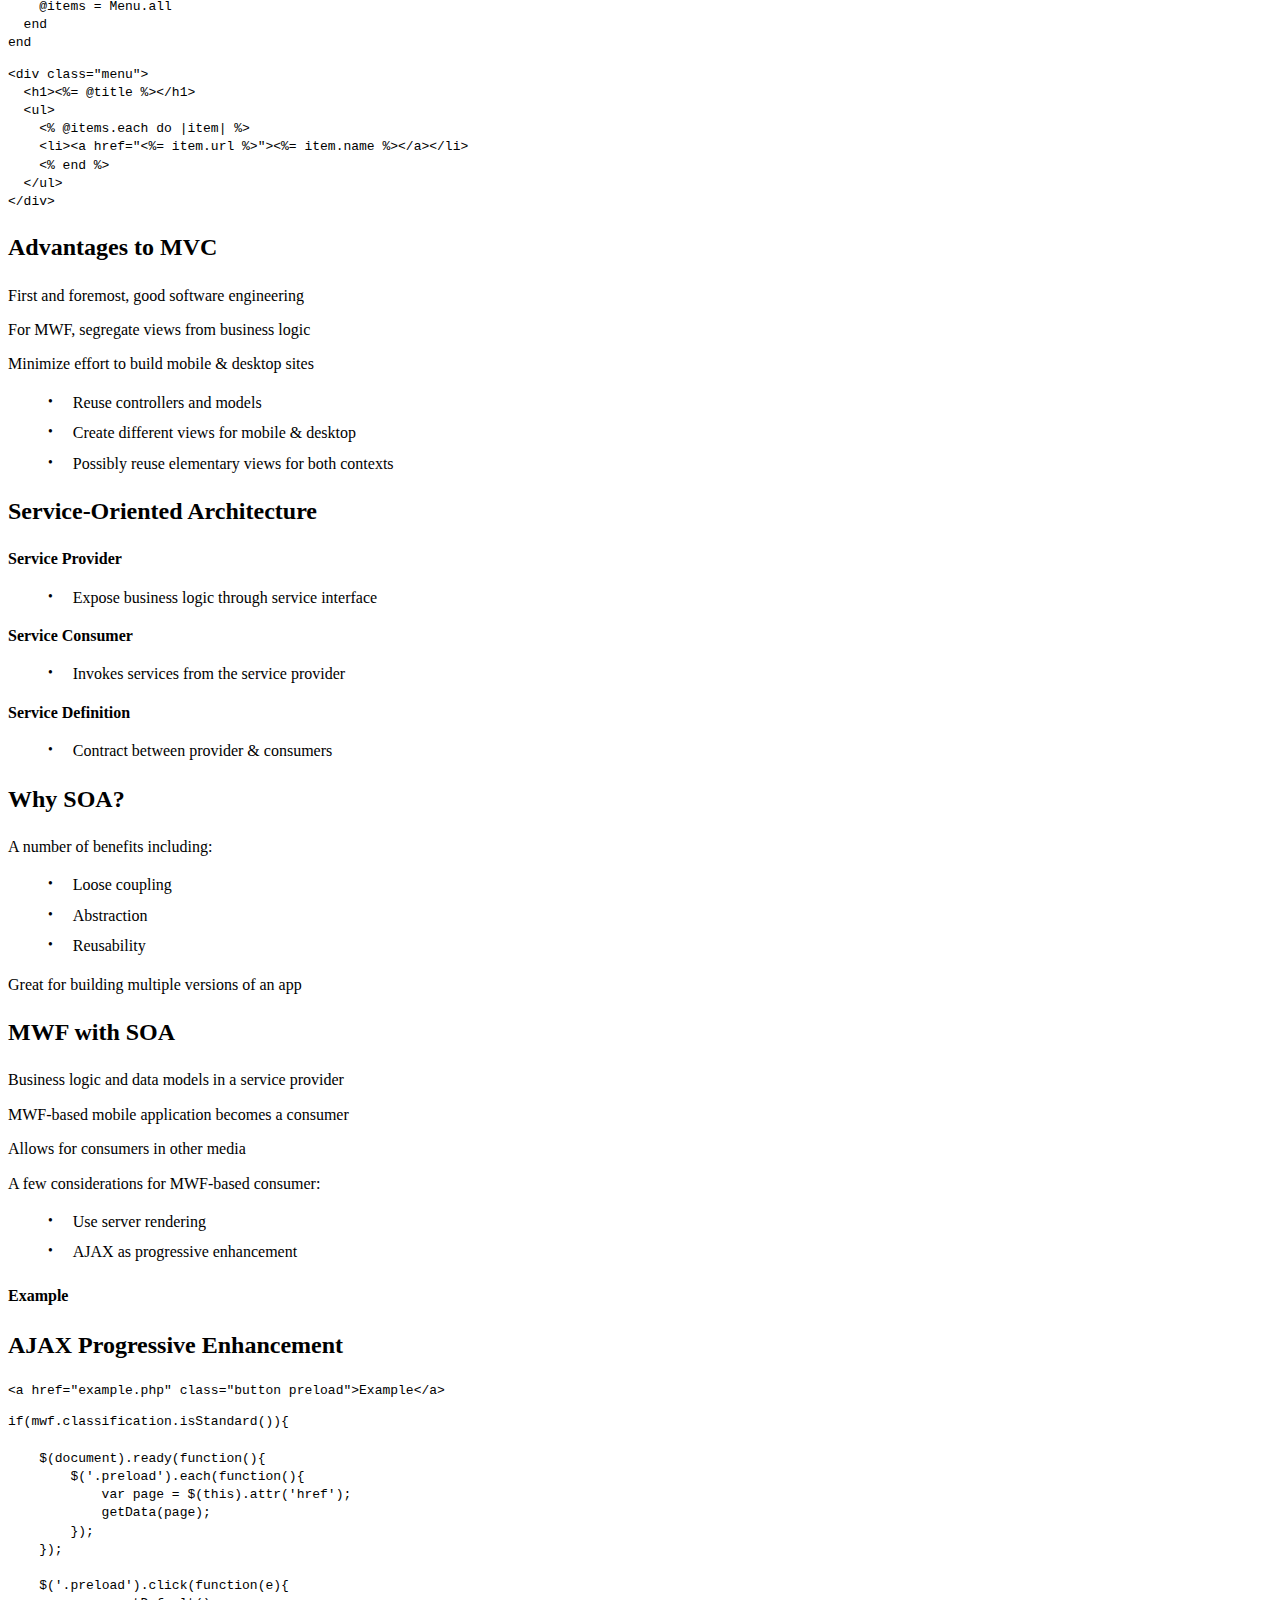
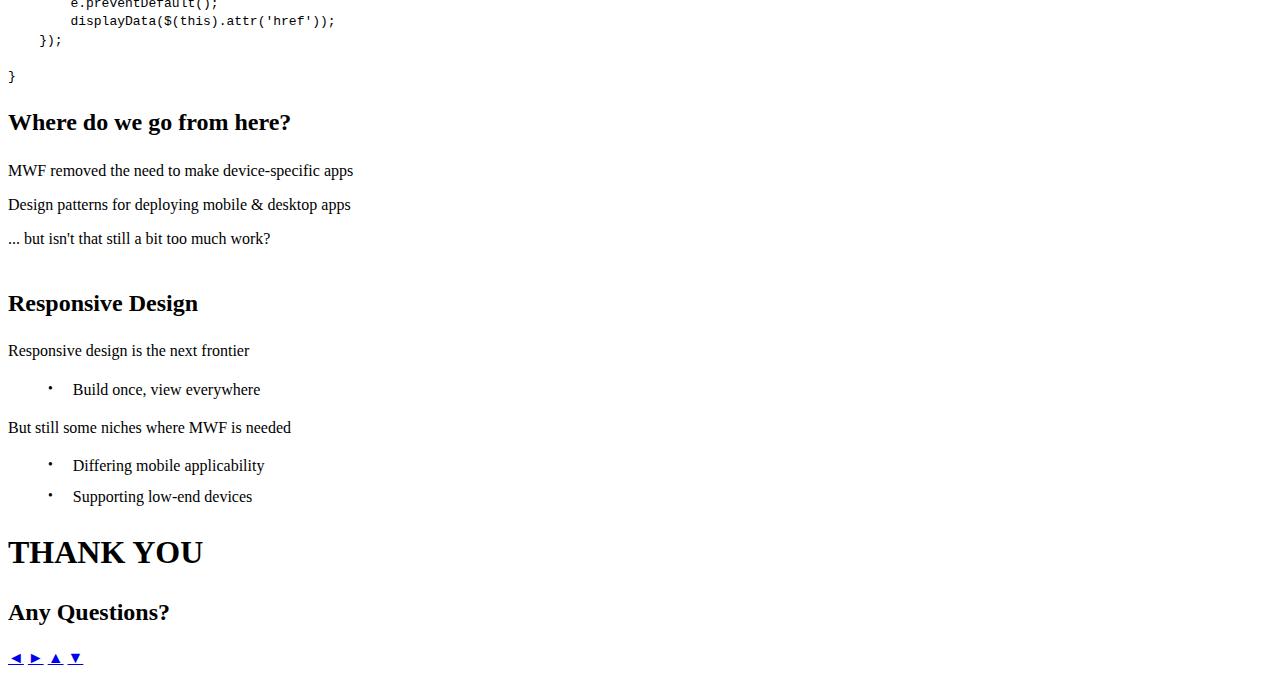
==== commit 57f8ca5a: "Additions to Apps with Speed in MWF 1.3" ====
--- a/building_apps_with_speed_using_mwf13.html
+++ b/building_apps_with_speed_using_mwf13.html
@@ -53,8 +53,83 @@
                 
                 <section>
                     <section>
+                        <h2>MWF 1.3 UI Elements</h2>
+                        <p class="fragment">A number of elements from the outset</p>
+                        <ul class="fragment">
+                            <li>Header and Footer</li>
+                            <li>Menu, Content and Button</li>
+                        </ul>
+                        <p class="fragment">But there were a couple obvious lapses</p>
+                        <ul class="fragment">
+                            <li>Forms</li>
+                            <li>Messages</li>
+                        </ul>
+                        <p class="fragment">MWF 1.3 added APIs for both of these</p>
+                    </section>
+                    <section>
+                        <hgroup>
+                            <h4>Example</h4>
+                            <h2>Messages</h2>
+                        </hgroup>
+                        <pre class="fragment"><code lang="html">&lt;div class="message alert"&gt;Alert message&lt;/div&gt;
+&lt;div class="message confirm"&gt;Confirm message&lt;/div&gt;
+&lt;div class="message error"&gt;Error message&lt;/div&gt;
+&lt;div class="message info"&gt;Info message&lt;/div&gt;</code></pre>
+                        <img src="img/messages-example.png" class="fragment">
+                    </section>
+                    <section>
+                        <hgroup>
+                            <h4>Example</h4>
+                            <h2>Forms</h2>
+                        </hgroup>
+                        <pre class="fragment"><code lang="html">&lt;form action="#"&gt;
+    &lt;h2&gt;Example Form&lt;/h2&gt;
+    &lt;label&gt;Label for Input&lt;/label&gt;
+    &lt;input name="t-1" type="text"&gt;
+    &lt;label&gt;Label for Checkbox Group&lt;/label&gt;
+    &lt;div class="option"&gt;
+        &lt;label&gt;&lt;input name="c-1" value="1" type="checkbox"&gt;One&lt;/label&gt;
+        &lt;label&gt;&lt;input name="c-2" value="2" type="checkbox"&gt;Two&lt;/label&gt;
+    &lt;/div&gt;
+    &lt;input value="Submit" class="primary" type="submit"&gt;
+&lt;/form&gt;</code></pre>
+                    </section>
+                    <section>
+                        <hgroup>
+                            <h4>Example</h4>
+                            <h2>Forms</h2>
+                        </hgroup>
+                        <img src="img/form-example.png">
+                    </section>
+                    <section>
+                        <h2>Shorter Entity Names</h2>
+                        <div class="fragment">
+                            <p>Why have classes like...</p>
+                            <pre><code lang="html">&lt;div class="menu-full menu-padded menu-detailed"&gt;</code></pre>
+                        </div>
+                        <div class="fragment">
+                            <p>New "lean CSS" style</p>
+                            <pre><code lang="html">&lt;div class="menu detailed"&gt;</code></pre>
+                        </div>
+                        <p class="fragment">What about backwards compatibility?</p>
+                        <pre class="fragment"><code lang="html">&lt;link rel="stylesheet" href="/assets/css.php?lean"&gt;</code></pre>
+                    </section>
+                    <section>
+                        <h2>MWF 1.3 APIs</h2>
+                        <ul>
+                            <li class="fragment">Geolocation</li>
+                            <li class="fragment">Preferences</li>
+                            <li class="fragment">Customizable Home Screen</li>
+                            <li class="fragment">Unit Tests</li>
+                            <li class="fragment">Interactivity <span class="highlight">[under development]</span></li>
+                        </ul>
+                    </section>
+                </section>
+                
+                <section>
+                    <section>
                         <h2>Decorators</h2>
-                        <p class="fragment">An object-oriented approach to MWF entities</p>
+                        <p class="fragment">An object-oriented approach to UI elements</p>
                         <pre class="fragment"><code lang="php">$decorator = Site_Decorator::menu();
 $decorator->set_title('Menu Title');
 $decorator->add_item('Item 1', '#1');
@@ -70,20 +145,21 @@
                     </section>
                     <section>
                         <h2>PHP Decorators</h2>
-                        <p class="fragment">MWF Core includes a set of decorators</p>
+                        <p class="fragment">MWF Core includes a set of PHP decorators</p>
                         <ul>
                             <li class="fragment">Menu, Content, Button, Form, Header, Footer, etc.</li>
                         </ul>
                         <p class="fragment">But what about outside of MWF Core?</p>
                         <ul>
-                            <li class="fragment">MWFD project for PHP decorators</li>
+                            <li class="fragment">MWFD project for PHP decorators 
+                                <span class="extra"><a href="https://github.com/ebollens/mwfd" target="_blank">github.com/ebollens/mwfd</a> <span class="highlight">[under development]</span></span></li>
                             <li class="fragment">JS decorators from the Ohmage project</li>
                             <li class="fragment">Roll your own decorators for other languages</li>
                         </ul>
                     </section>
                     <section>
                         <h2>What's in a decorator?</h2>
-                        <p class="fragment">A set of libraries to render MWF entities</p>
+                        <p class="fragment">A library to render a UI element</p>
                         <p class="fragment">Object-oriented languages lend themselves to this</p>
                         <p class="fragment">PHP decorators can be used as reference</p>
                         <pre class="fragment"><code lang="php">$decorator = Site_Decorator::menu();
@@ -157,13 +233,14 @@
                             <h4>Example</h4>
                             <h2>Basic Menu View (Ruby)</h2>
                         </hgroup>
-                        <pre class="fragment"><code lang="ruby">class MenuController &lt; ApplicationController
+                        <div class="fragment">
+                        <pre><code lang="ruby">class MenuController &lt; ApplicationController
   def index
     @title = "Menu Title"
     @items = Menu.all
   end
 end</code></pre>
-                        <pre class="fragment"><code lang="ruby">&lt;div class="menu"&gt;
+                        <pre><code lang="ruby">&lt;div class="menu"&gt;
   &lt;h1&gt;&lt;%= @title %&gt;&lt;/h1&gt;
   &lt;ul&gt;
     &lt;% @items.each do |item| %&gt;
@@ -171,6 +248,7 @@
     &lt;% end %&gt;
   &lt;/ul&gt;
 &lt;/div&gt;</code></pre>
+                        </div>
                     </section>
                     <section>
                         <h2>Advantages to MVC</h2>
@@ -209,7 +287,7 @@
                             <li class="fragment">Abstraction</li>
                             <li class="fragment">Reusability</li>
                         </ul>
-                        <p class="fragment">Great for building desktop &amp; mobile versions of an app</p>
+                        <p class="fragment">Great for building multiple versions of an app</p>
                     </section>
                     <section>
                         <h2>MWF with SOA</h2>
@@ -233,19 +311,40 @@
     <span class="fragment">$(document).ready(function(){
         $('.preload').each(function(){
             var page = $(this).attr('href');
-            prefetchPage(page);
+            getData(page);
         });
     });</span>
 
     <span class="fragment">$('.preload').click(function(e){
         e.preventDefault();
-        showPage($(this).attr('href'));
+        displayData($(this).attr('href'));
     });</span>
 
 }</code></pre>
                     </section>
                 </section>
 
+                <section>
+                    <section>
+                        <h2>Where do we go from here?</h2>
+                        <p class="fragment">MWF removed the need to make device-specific apps</p>
+                        <p class="fragment">Design patterns for deploying mobile &amp; desktop apps</p>
+                        <p class="fragment" style="margin-bottom: 36px;">... but isn't that still a bit too much work?</p>
+                    </section>
+                    <section>
+                        <h2>Responsive Design</h2>
+                        <p class="fragment">Responsive design is the next frontier</p>
+                        <ul>
+                            <li class="fragment">Build once, view everywhere</li>
+                        </ul>
+                        <p class="fragment">But still some niches where MWF is needed</p>
+                        <ul>
+                            <li class="fragment">Differing mobile applicability</li>
+                            <li class="fragment">Supporting low-end devices</li>
+                        </ul>
+                    </section>
+                </section>
+                
                 <section>
                     <h1>THANK YOU</h1>
                     <h2>Any Questions?</h2>
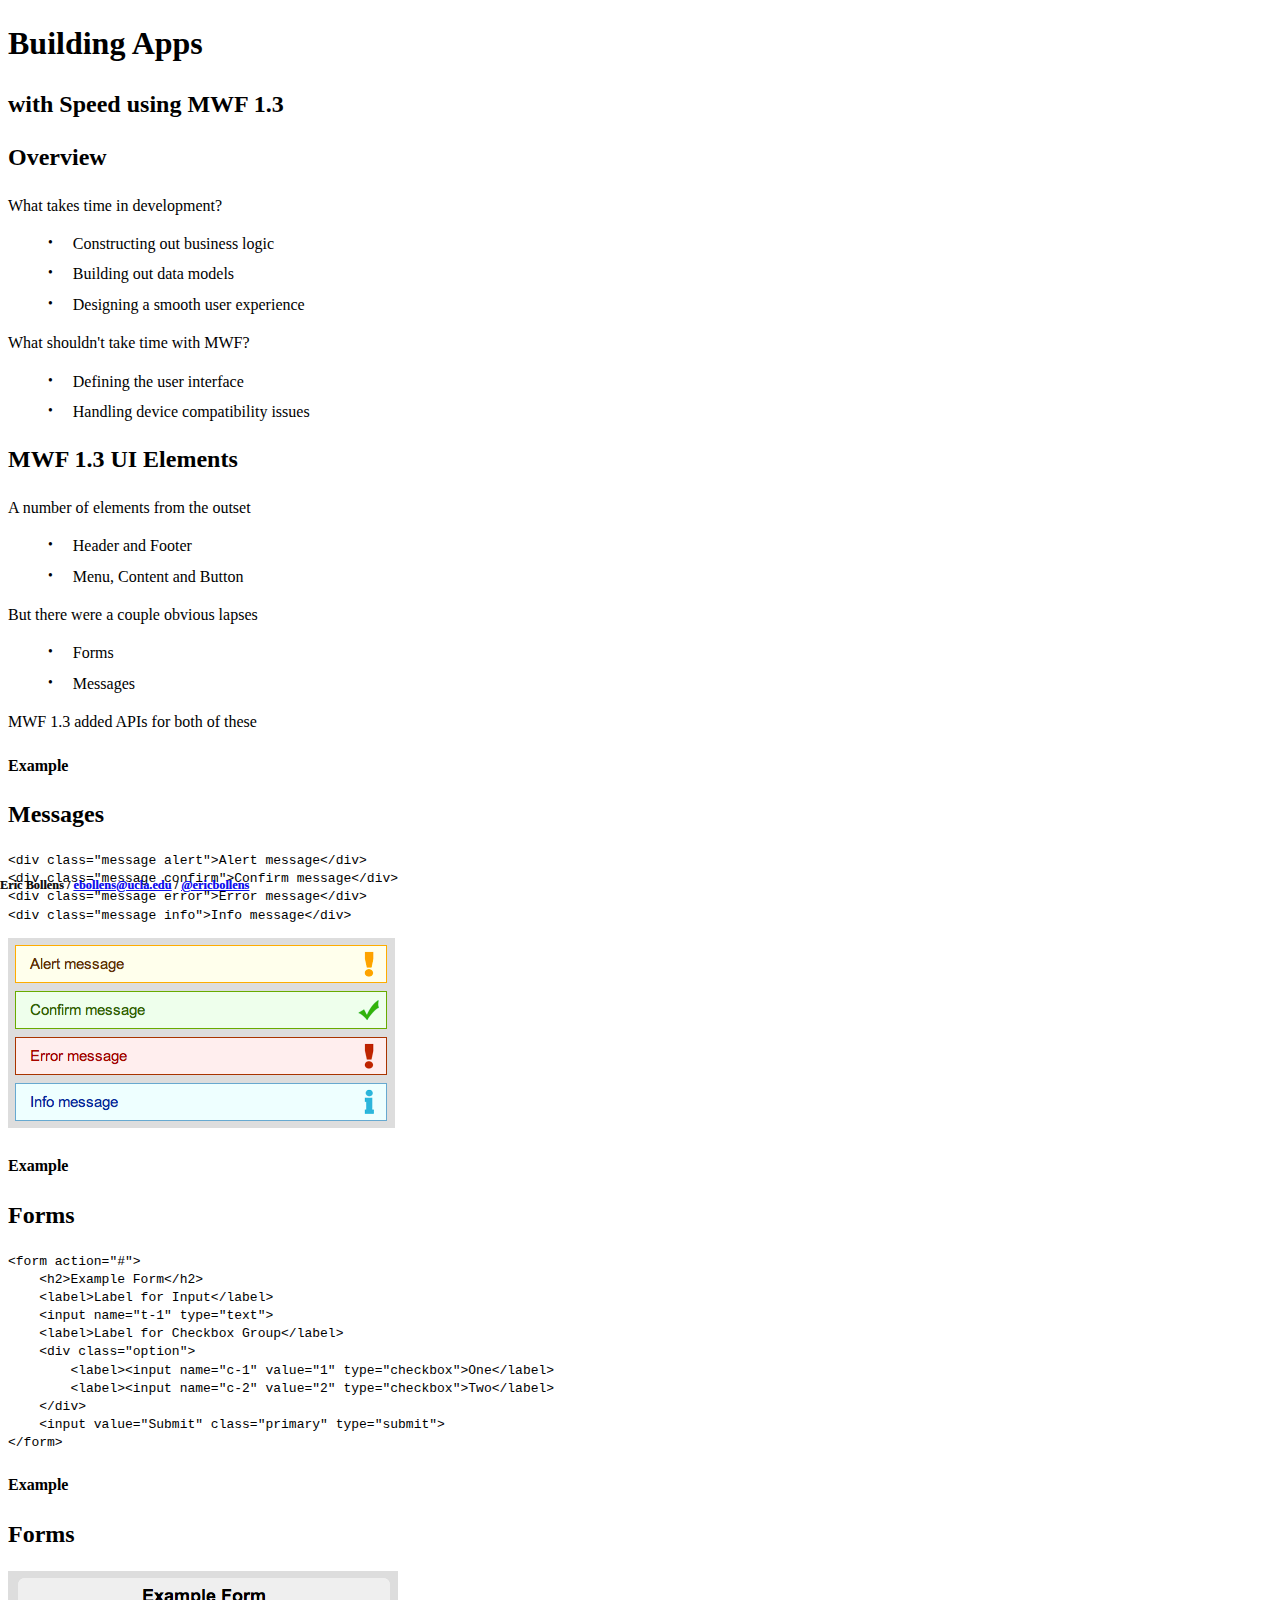
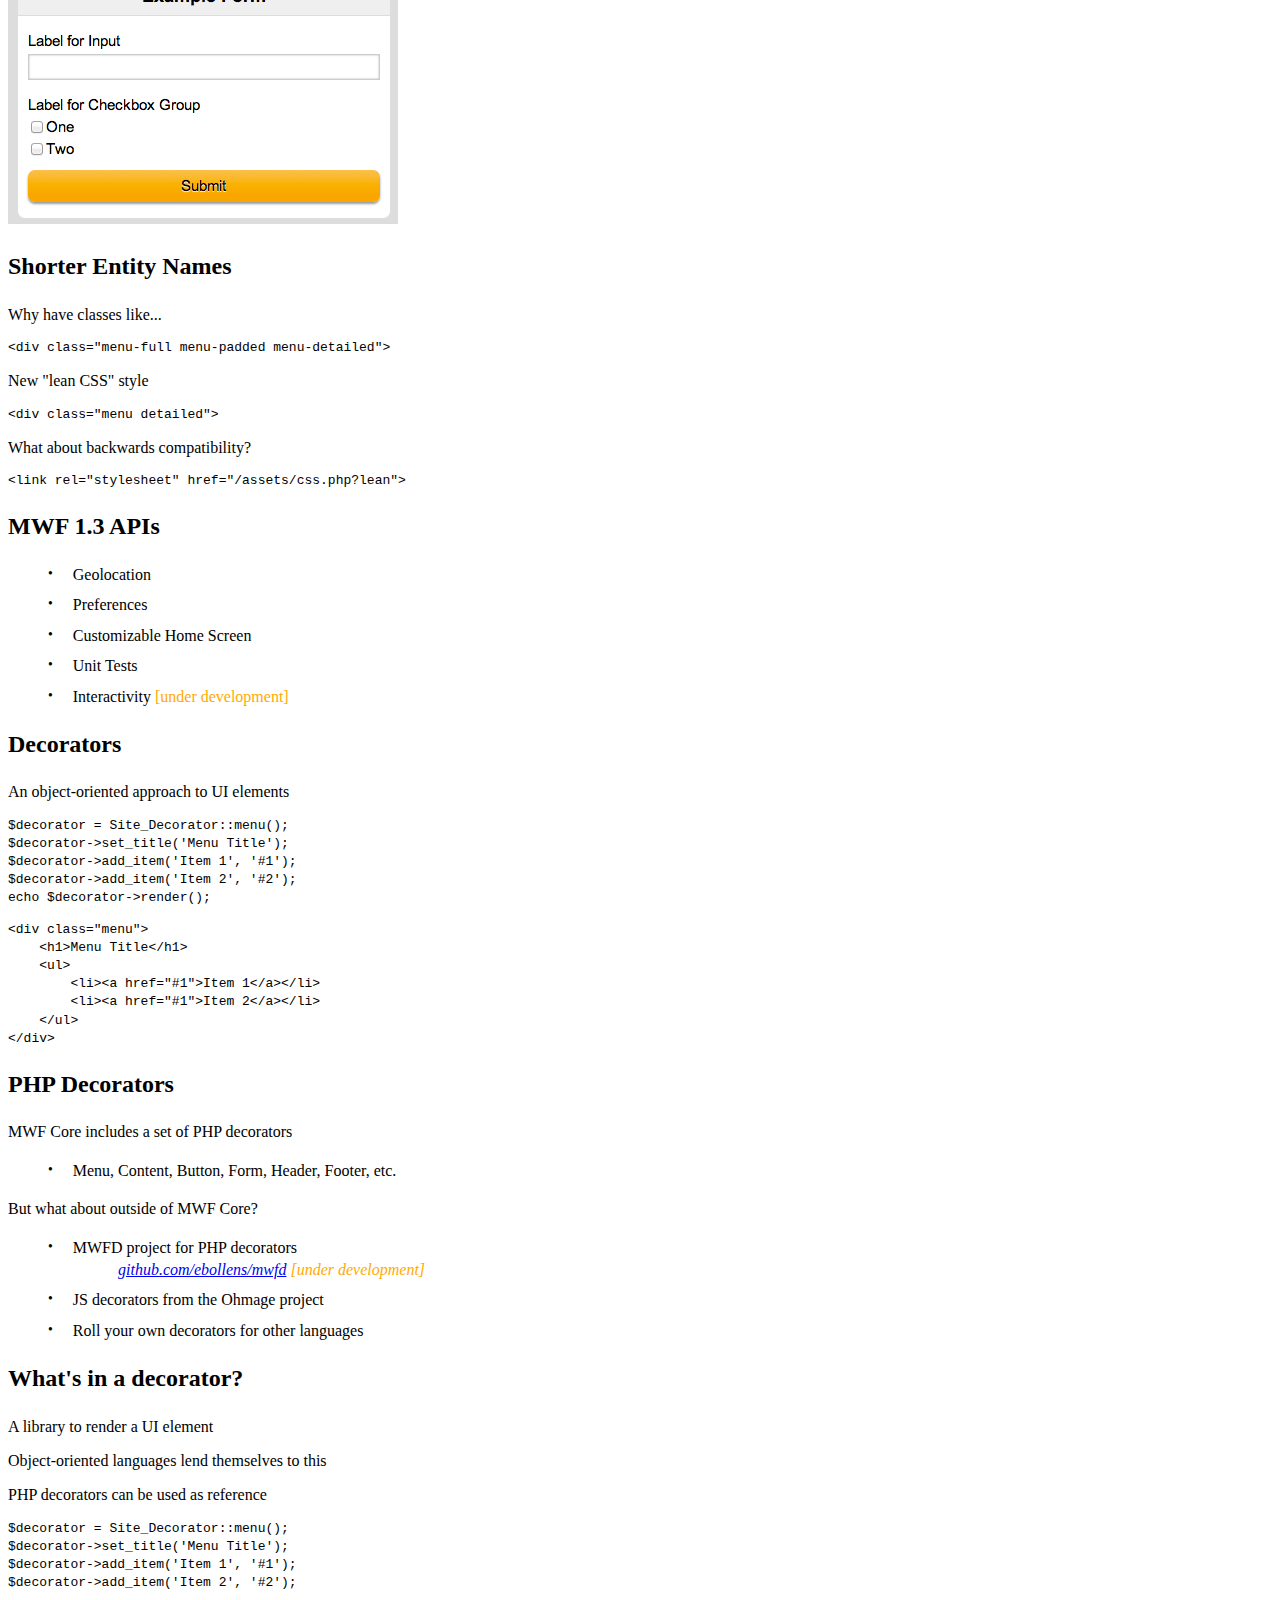
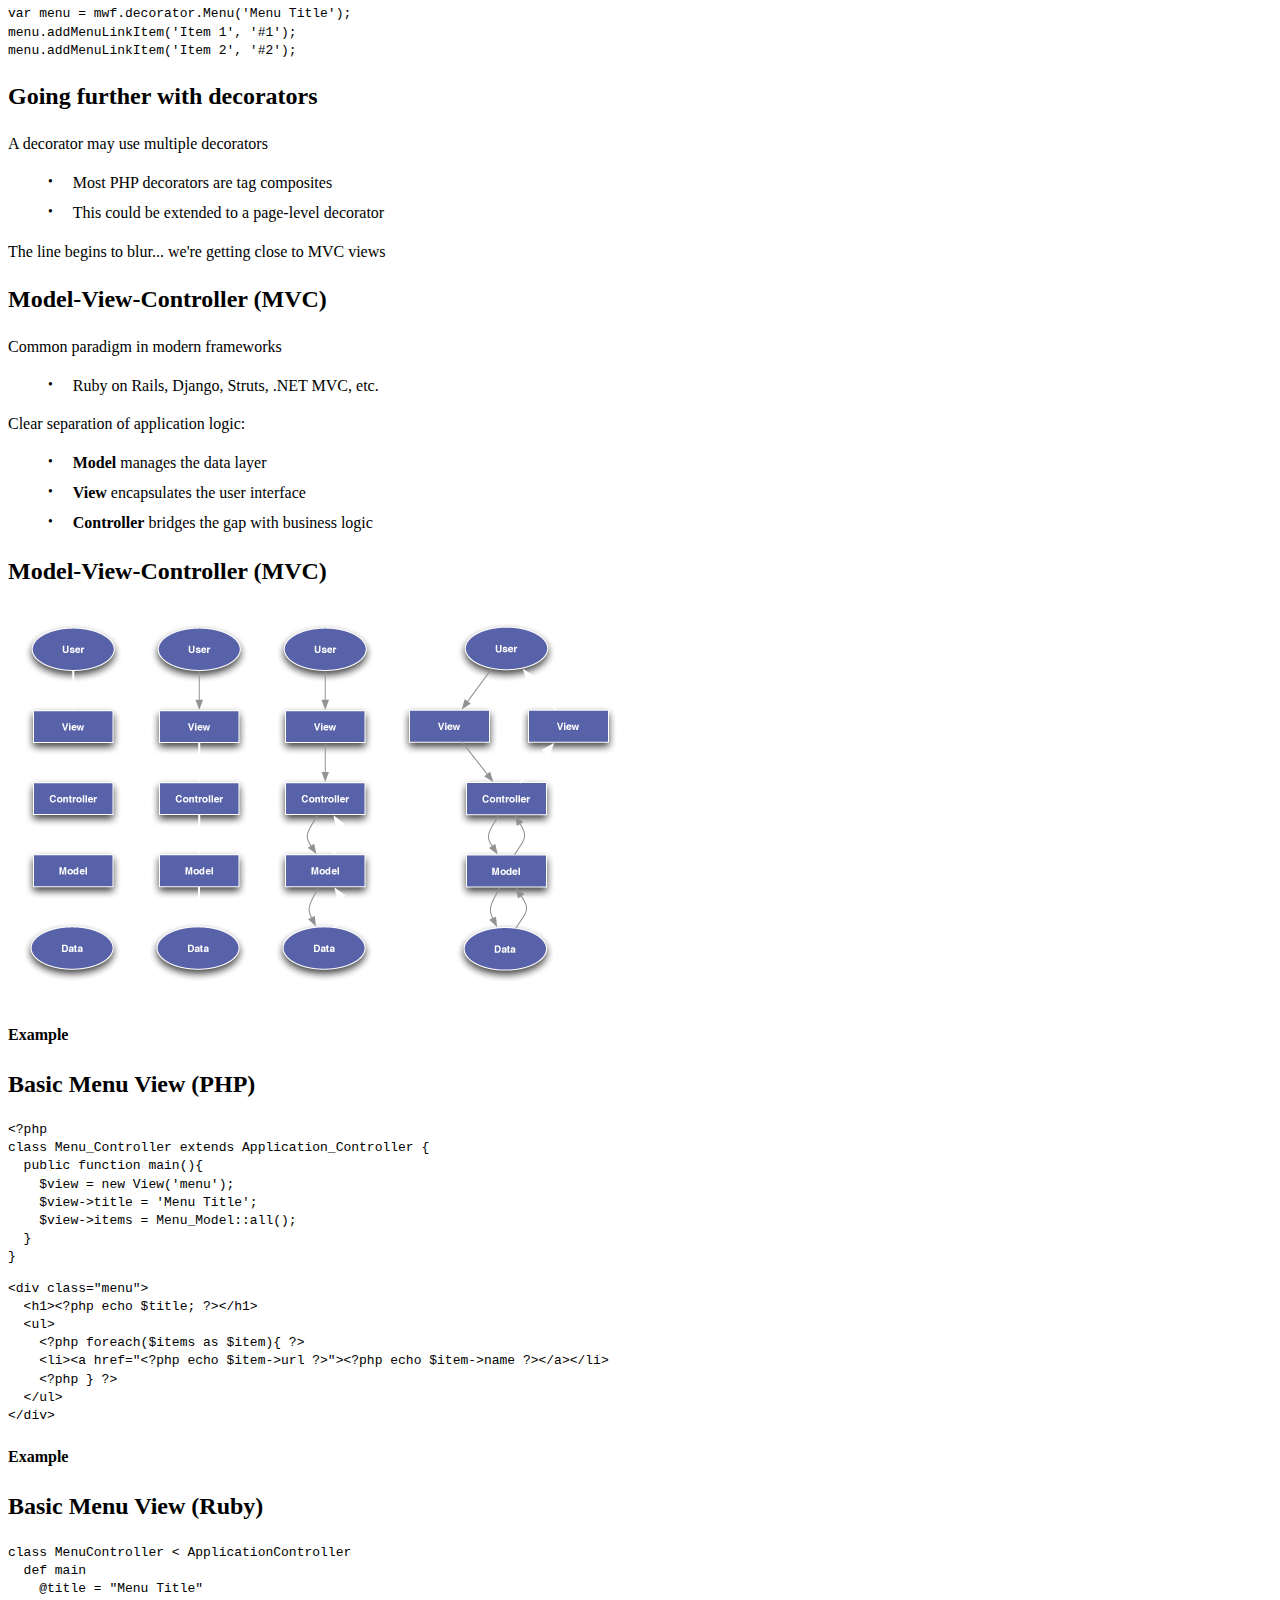
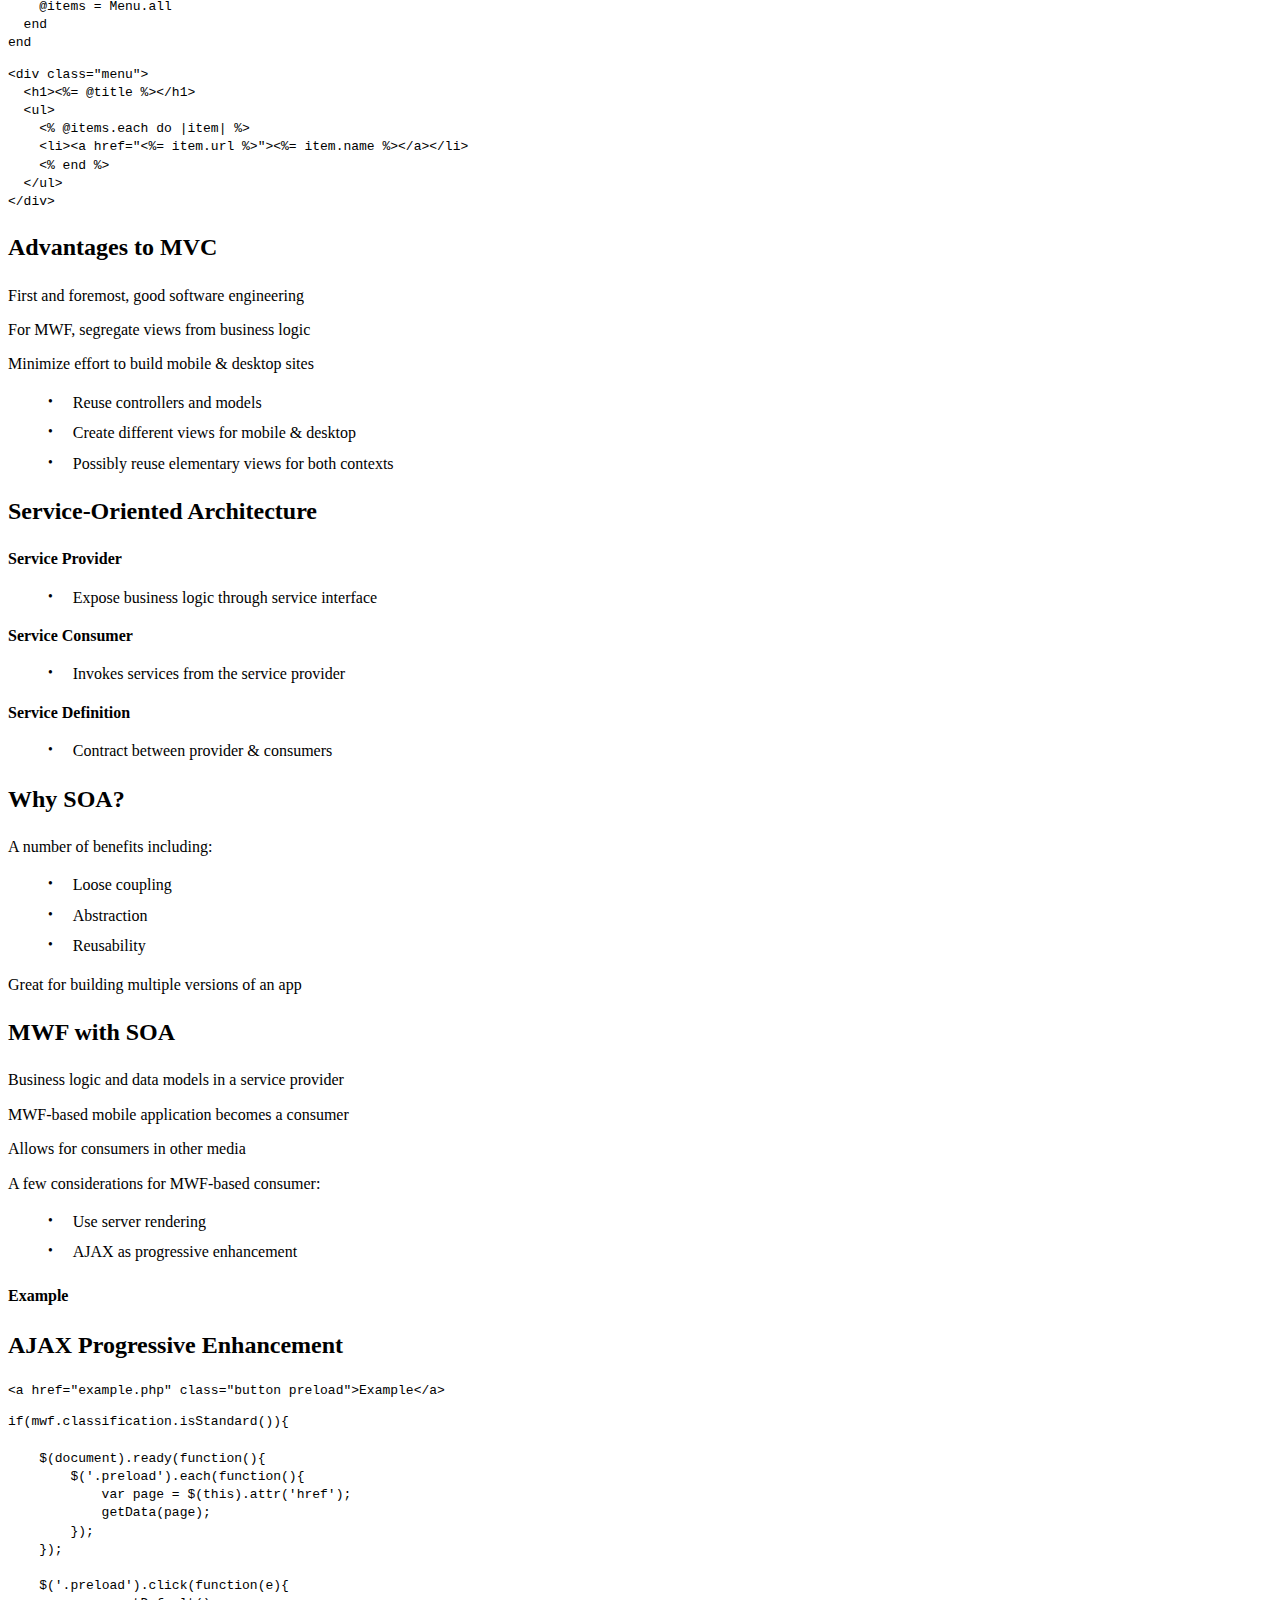
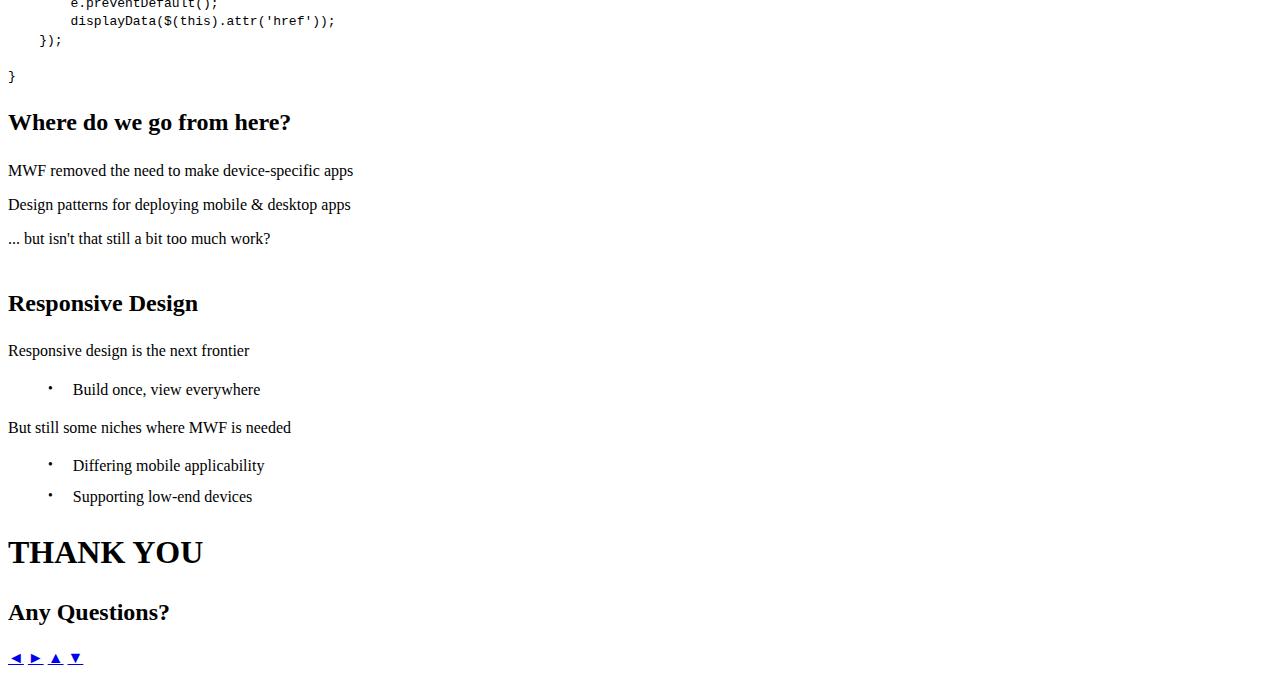
==== commit fae71670: "Minor tweaks to Wednesday slides" ====
--- a/building_apps_with_speed_using_mwf13.html
+++ b/building_apps_with_speed_using_mwf13.html
@@ -212,8 +212,8 @@
                             <h2>Basic Menu View (PHP)</h2>
                         </hgroup>
                         <pre class="fragment"><code lang="php">&lt;?php
-class My_Controller extends Application_Controller {
-  public function index(){
+class Menu_Controller extends Application_Controller {
+  public function main(){
     $view = new View('menu');
     $view->title = 'Menu Title';
     $view->items = Menu_Model::all();
@@ -235,7 +235,7 @@
                         </hgroup>
                         <div class="fragment">
                         <pre><code lang="ruby">class MenuController &lt; ApplicationController
-  def index
+  def main
     @title = "Menu Title"
     @items = Menu.all
   end
